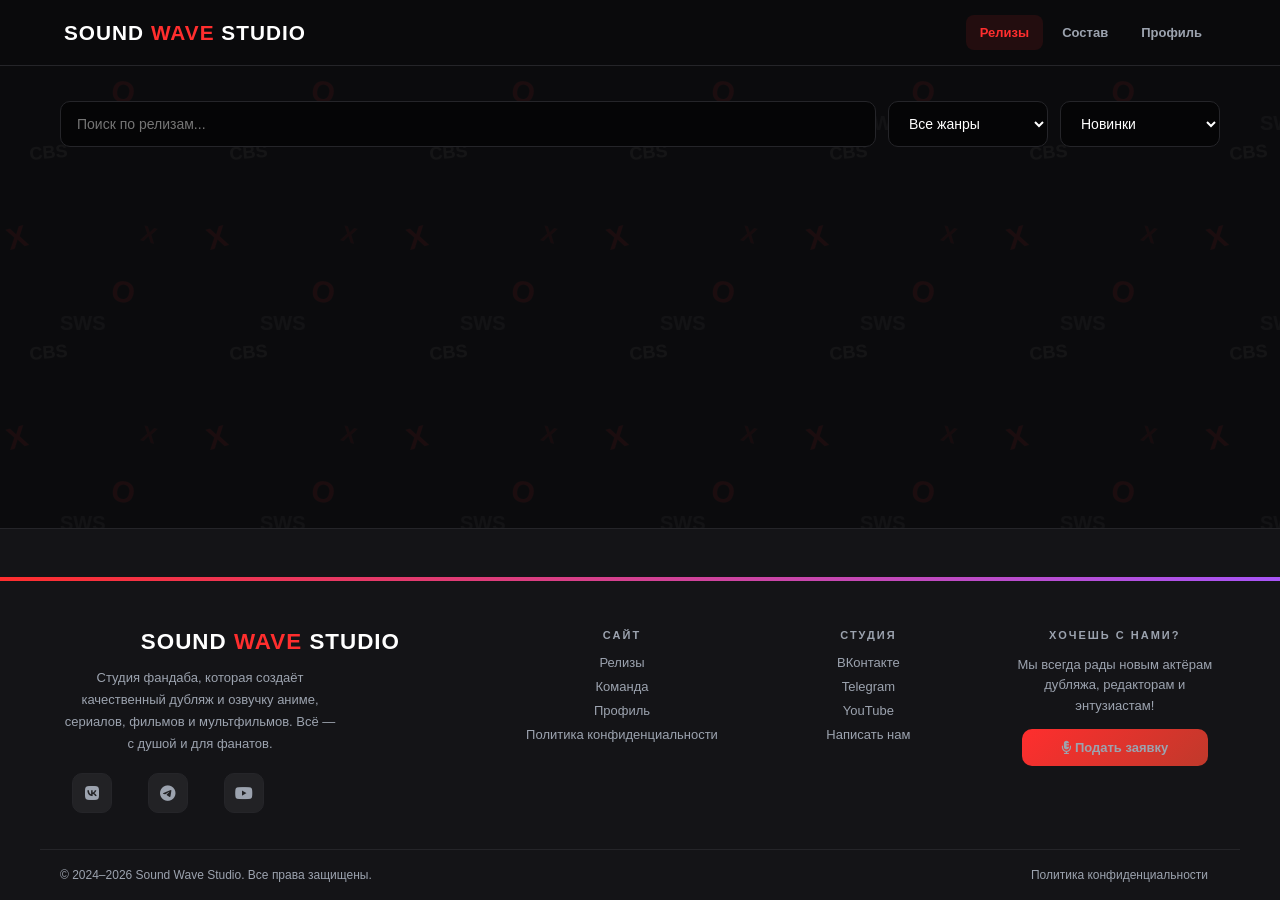
==== index.html @ 768d5546 "Update index.html" ====
<!DOCTYPE html>
<html lang="ru">
<head>
    <meta charset="UTF-8">
    <meta name="viewport" content="width=device-width, initial-scale=1.0">
    <title>Sound Wave Studio — Профессиональная озвучка и дубляж</title>
    <meta name="description" content="Студия фандаба Sound Wave Studio: качественный дубляж, озвучка сериалов, фильмов, мультфильмов и аниме.">
    <link rel="icon" type="image/png" href="favicon.png">
    <link rel="stylesheet" href="https://cdnjs.cloudflare.com/ajax/libs/font-awesome/6.0.0/css/all.min.css">
    <script src="https://cdn.jsdelivr.net/npm/sortablejs@1.15.0/Sortable.min.js"></script>
    <script src="https://cdn.jsdelivr.net/npm/@emailjs/browser@4/dist/email.min.js"></script>
    <link rel="stylesheet" href="css/style.css">
</head>
<body>

<div id="toast-container"></div>

<!-- ==================== ШАПКА ==================== -->
<header>
    <div class="logo" onclick="navigate('home')">SOUND<span> WAVE</span> STUDIO</div>
    <nav>
        <a id="n-home"    class="nav-link active" onclick="navigate('home')">Релизы</a>
        <a id="n-team"    class="nav-link"        onclick="navigate('team')">Состав</a>
        <a id="n-profile" class="nav-link"        onclick="navigate('profile')">Профиль</a>
        <a id="n-dubin"   class="nav-link dub-nav" onclick="navigate('dubin')" style="display:none;">
            <i class="fas fa-microphone-alt" style="font-size:11px;"></i> DUB-in
        </a>
    </nav>
</header>

<main class="container">

    <!-- ==================== ГЛАВНАЯ / РЕЛИЗЫ ==================== -->
    <section id="home" class="section active">
        <div class="search-bar">
            <input type="text" id="main-search" class="search-input" oninput="filterData()"
                   placeholder="Поиск по релизам..." autocomplete="new-password" name="sws-search-field" data-form-type="other" spellcheck="false" data-lpignore="true">
            <select id="filter-genre" class="filter-select" onchange="filterData()">
                <option value="all">Все жанры</option>
                <option value="Аниме">Аниме</option>
                <option value="Сериал">Сериалы</option>
                <option value="Фильм">Фильмы</option>
                <option value="Мультфильм">Мультфильмы</option>
                <option value="Трейлер">Трейлеры</option>
                <option value="Тизер">Тизеры</option>
            </select>
            <select id="filter-sort" class="filter-select" onchange="filterData()">
                <option value="new">Новинки</option>
                <option value="pop">Популярные</option>
                <option value="random">Случайный</option>
            </select>
            <button id="adm-btn-rel" class="btn btn-blue" style="display:none;" onclick="openRelModal()">
                <i class="fas fa-plus"></i> Добавить релиз
            </button>
        </div>
        <div class="grid" id="main-grid"></div>
    </section>

    <!-- ==================== КОМАНДА ==================== -->
    <section id="team" class="section">
        <div style="display:flex;justify-content:space-between;align-items:center;margin-bottom:25px;">
            <h1 style="font-size:1.8rem;font-weight:900;">Команда студии</h1>
            <div style="display:flex;gap:10px;flex-wrap:wrap;">
                <button id="adm-btn-team" class="btn btn-blue" style="display:none;" onclick="openTeamModal()">
                    <i class="fas fa-user-plus"></i> Участник
                </button>
                <button id="adm-btn-role" class="btn btn-blue" style="display:none;" onclick="openRoleModal()">
                    <i class="fas fa-user-shield"></i> Роли
                </button>
            </div>
        </div>
        <div id="team-wrapper"></div>
    </section>

    <!-- ==================== СТРАНИЦА УЧАСТНИКА ==================== -->
    <section id="team-page" class="section">
        <button class="btn btn-outline" onclick="navigate('team')" style="margin-bottom:20px;">← Назад</button>
        <div id="team-page-view" style="background:var(--card-bg);padding:30px;border-radius:18px;border:1px solid var(--border);"></div>
        <div id="adm-tp-controls" style="display:none;margin-top:16px;gap:10px;flex-wrap:wrap;">
            <button class="btn btn-blue" onclick="openTPModal()">Редактировать страницу</button>
            <button class="btn btn-purple" onclick="openAccessModal()"><i class="fas fa-key"></i> Выдать доступ</button>
            <button class="btn btn-outline" style="color:red;border-color:red;" onclick="deleteTP()">Удалить страницу</button>
        </div>
        <div id="own-tp-controls" style="display:none;margin-top:16px;gap:10px;flex-wrap:wrap;">
            <button class="btn btn-outline" onclick="openMyTPEdit()"><i class="fas fa-pen"></i> Редактировать мою страницу</button>
        </div>
    </section>

    <!-- ==================== ПРОСМОТР РЕЛИЗА ==================== -->
    <section id="view" class="section">
        <button class="btn btn-outline" onclick="navigate('home')" style="margin-bottom:20px;">← К релизам</button>
        <!-- Контент рендерится динамически через releases.js -->
        <div id="v-info"></div>
        <!-- Комментарии -->
        <div style="background:var(--card-bg);padding:22px;border-radius:16px;border:1px solid var(--border);margin-top:20px;">
            <h4 style="margin-bottom:15px;font-size:1.1rem;">Комментарии (<span id="comm-count">0</span>)</h4>
            <div id="comm-auth-msg" class="unauth-msg">
                <p style="margin-bottom:12px;font-weight:bold;">Войдите, чтобы оставить комментарий.</p>
                <button class="btn btn-blue" onclick="navigate('profile')">Войти / Регистрация</button>
            </div>
            <div id="comm-form" style="display:none;margin-top:15px;">
                <textarea id="comm-text" placeholder="Ваш комментарий... Используйте @email для упоминания пользователя" rows="3"></textarea>
                <button class="btn" onclick="sendComment()">Отправить</button>
            </div>
            <div id="comm-list" style="margin-top:18px;"></div>
        </div>
    </section>

    <!-- ==================== ПРОФИЛЬ ==================== -->
    <section id="profile" class="section">
        <!-- Форма входа -->
        <div id="auth-ui" style="max-width:360px;margin:40px auto;">
            <div style="background:var(--card-bg);padding:36px;border-radius:20px;border:1px solid var(--border);box-shadow:var(--shadow);">
                <div style="text-align:center;margin-bottom:28px;">
                    <div style="width:70px;height:70px;background:rgba(255,46,46,0.1);border-radius:20px;display:flex;align-items:center;justify-content:center;margin:0 auto 15px;font-size:2rem;color:var(--accent);">
                        <i class="fas fa-wave-square"></i>
                    </div>
                    <h2 style="font-size:1.4rem;font-weight:900;">Sound Wave Studio</h2>
                    <p style="color:var(--text-dim);font-size:13px;margin-top:5px;">Войдите или зарегистрируйтесь</p>
                </div>
                <form onsubmit="return false;" autocomplete="off">
                    <input type="text" style="display:none" autocomplete="username">
                    <label style="font-size:11px;color:var(--text-dim);font-weight:700;text-transform:uppercase;letter-spacing:1px;margin-bottom:5px;display:block;">Email</label>
                    <input type="email" id="email" placeholder="mail@example.com" autocomplete="username" style="margin-bottom:14px;">
                    <label style="font-size:11px;color:var(--text-dim);font-weight:700;text-transform:uppercase;letter-spacing:1px;margin-bottom:5px;display:block;">Пароль</label>
                    <input type="password" id="pass" placeholder="Минимум 6 символов" autocomplete="current-password" style="margin-bottom:16px;">
                    <button class="btn" style="width:100%;margin-bottom:10px;" id="btn-login" type="button"><i class="fas fa-sign-in-alt"></i> Войти</button>
                    <button class="btn btn-outline" style="width:100%;margin-bottom:10px;" id="btn-reg" type="button"><i class="fas fa-user-plus"></i> Регистрация</button>
                </form>
                <div id="reset-pass-block" style="display:none;text-align:center;margin-top:5px;">
                    <a href="#" style="color:var(--text-dim);font-size:12px;" onclick="resetPassword();return false;">Забыли пароль?</a>
                </div>
            </div>
        </div>

        <!-- Авторизованный пользователь -->
        <div id="user-ui">
            <div class="profile-header">
                <div style="position:relative;">
                    <img id="u-ava" src="https://api.dicebear.com/7.x/identicon/svg"
                         style="width:110px;height:110px;border-radius:50%;object-fit:cover;border:3px solid var(--accent);">
                </div>
                <div style="flex:1;">
                    <h2 id="u-nick" style="margin-bottom:8px;font-size:1.8rem;font-weight:900;"></h2>
                    <div id="u-role-badge" style="margin-bottom:12px;"></div>
                    <div style="display:flex;gap:25px;font-size:13px;flex-wrap:wrap;">
                        <div><b id="u-views" style="font-size:1.4rem;">0</b><br><span style="color:var(--text-dim);font-size:11px;">Просмотрено</span></div>
                        <div style="cursor:pointer;" onclick="showMySubscribers()"><b id="u-subs" style="font-size:1.4rem;">0</b><br><span style="color:var(--text-dim);font-size:11px;">Подписчики</span></div>
                    </div>
                </div>
                <div style="display:flex;flex-direction:column;gap:10px;min-width:180px;">
                    <button class="btn btn-outline" onclick="document.getElementById('m-prof').style.display='flex'"><i class="fas fa-cog"></i> Настройки</button>
                    <button class="btn btn-outline" onclick="openAchInventory()"><i class="fas fa-medal"></i> Достижения</button>
                    <button class="btn btn-outline" onclick="document.getElementById('m-public-prof').style.display='flex'"><i class="fas fa-user-edit"></i> Мой профиль</button>
                    <button class="btn btn-outline" style="color:var(--accent);border-color:rgba(255,46,46,0.4);" id="btn-logout"><i class="fas fa-sign-out-alt"></i> Выйти</button>
                </div>
            </div>

            <!-- Достижения -->
            <div style="background:var(--card-bg);padding:22px;border-radius:16px;border:1px solid var(--border);margin-bottom:20px;">
                <h4 style="font-size:15px;margin-bottom:14px;">Мои достижения</h4>
                <div id="u-ach" style="display:flex;gap:10px;flex-wrap:wrap;"></div>
            </div>

            <!-- Мои списки -->
            <div style="background:var(--card-bg);padding:22px;border-radius:16px;border:1px solid var(--border);margin-bottom:20px;">
                <h4 style="font-size:15px;margin-bottom:18px;"><i class="fas fa-bookmark" style="color:var(--accent);margin-right:6px;"></i> Мои списки</h4>
                <div id="my-lists-wrap"><p style="font-size:13px;color:var(--text-dim);">Загрузка...</p></div>
            </div>

            <!-- Панель администратора -->
            <div id="adm-ach-panel" style="display:none;background:rgba(56,151,240,0.06);padding:22px;border-radius:16px;border:1px dashed rgba(56,151,240,0.3);margin-bottom:20px;">
                <p style="font-size:11px;color:var(--admin);margin-bottom:12px;font-weight:900;text-transform:uppercase;letter-spacing:1px;">Панель администратора</p>
                <button class="btn btn-blue" onclick="document.getElementById('m-give-ach').style.display='flex'"><i class="fas fa-award"></i> Выдать ачивку</button>
            </div>

            <div style="text-align:center;padding:30px 0;border-top:1px solid var(--border);margin-top:20px;">
                <a href="javascript:void(0)" onclick="openPrivacy()" style="color:var(--text-dim);font-size:11px;text-decoration:none;letter-spacing:2px;text-transform:uppercase;font-weight:700;">Политика конфиденциальности</a>
            </div>
        </div>
    </section>

    <!-- ==================== DUB-IN ==================== -->
    <section id="dubin" class="section">
        <div class="dubin-hero">
            <div style="position:relative;z-index:2;">
                <div style="display:inline-flex;align-items:center;gap:8px;background:rgba(168,85,247,0.15);border:1px solid rgba(168,85,247,0.3);border-radius:20px;padding:6px 16px;font-size:11px;font-weight:800;color:var(--dub);text-transform:uppercase;letter-spacing:2px;margin-bottom:18px;">
                    <i class="fas fa-microphone-alt"></i> Sound Wave Studio — DUB-in
                </div>
                <h1 style="font-size:2.2rem;font-weight:900;margin-bottom:12px;letter-spacing:-1px;">Студийная Платформа</h1>
                <p style="color:var(--text-dim);max-width:600px;line-height:1.7;font-size:15px;">Загружайте и скачивайте материалы для работы над озвучкой.</p>
            </div>
        </div>
        <div id="dubin-files-panel" style="display:none;">
            <div style="display:flex;justify-content:space-between;align-items:center;margin-bottom:22px;flex-wrap:wrap;gap:12px;">
                <h2 style="font-size:1.4rem;font-weight:900;">📁 Архив проектов</h2>
                <button id="dubin-adm-add-project" class="btn btn-blue" style="display:none;" onclick="openDubinProjectModal()">
                    <i class="fas fa-plus"></i> Добавить проект
                </button>
            </div>
            <div id="dubin-projects-list"></div>
        </div>
        <div id="dubin-suggest-panel">
            <div class="request-form">
                <h2 style="font-size:1.4rem;font-weight:900;margin-bottom:8px;"><i class="fas fa-lightbulb" style="color:var(--accent);"></i> Предложить проект для озвучки</h2>
                <p style="color:var(--text-dim);font-size:13px;margin-bottom:22px;line-height:1.6;">Хотите, чтобы мы озвучили ваш любимый сериал, аниме или фильм?</p>
                <label style="font-size:11px;color:var(--text-dim);font-weight:700;text-transform:uppercase;letter-spacing:1px;display:block;margin-bottom:6px;">Название *</label>
                <input type="text" id="sug-title" placeholder="Например: Атака Титанов...">
                <label style="font-size:11px;color:var(--text-dim);font-weight:700;text-transform:uppercase;letter-spacing:1px;display:block;margin-bottom:6px;">Тип контента *</label>
                <select id="sug-type" style="margin-bottom:12px;">
                    <option value="">— Выберите тип —</option>
                    <option value="Аниме">Аниме</option>
                    <option value="Сериал">Сериал</option>
                    <option value="Фильм">Фильм</option>
                    <option value="Мультфильм">Мультфильм</option>
                    <option value="Другое">Другое</option>
                </select>
                <label style="font-size:11px;color:var(--text-dim);font-weight:700;text-transform:uppercase;letter-spacing:1px;display:block;margin-bottom:6px;">Ссылка (трейлер, MAL...)</label>
                <input type="text" id="sug-link" placeholder="https://...">
                <label style="font-size:11px;color:var(--text-dim);font-weight:700;text-transform:uppercase;letter-spacing:1px;display:block;margin-bottom:6px;">Почему именно это? *</label>
                <textarea id="sug-reason" placeholder="Расскажите, почему этот проект заслуживает внимания..." rows="4"></textarea>
                <div id="sug-name-block" style="display:none;">
                    <input type="text" id="sug-name" placeholder="Ваше имя / никнейм">
                    <input type="email" id="sug-email" placeholder="your@email.com">
                </div>
                <button class="btn" style="width:100%;" onclick="sendSuggestion()"><i class="fas fa-paper-plane"></i> Отправить предложение</button>
            </div>
            <div id="join-cta-block" style="margin-top:24px;background:linear-gradient(135deg,rgba(255,46,46,0.08),rgba(168,85,247,0.06));border:1px solid rgba(255,46,46,0.2);border-radius:18px;padding:28px;text-align:center;">
                <div style="font-size:2.5rem;margin-bottom:12px;">🎙️</div>
                <h3 style="margin-bottom:8px;font-size:1.2rem;">Хотите стать частью команды?</h3>
                <p style="color:var(--text-dim);font-size:13px;margin-bottom:20px;line-height:1.6;">Если вы хотите попробовать себя в роли актёра дубляжа, звукорежиссёра или сценариста — заполните анкету.</p>
                <a href="https://forms.gle/YOUR_GOOGLE_FORM_ID" target="_blank" class="btn" style="text-decoration:none;font-size:14px;">
                    <i class="fas fa-user-plus"></i> Подать заявку
                </a>
            </div>
        </div>
    </section>

</main>

<!-- ==================== ФУТЕР ==================== -->
<footer class="footer-main">
    <div class="footer-wave"></div>
    <div class="footer-inner" style="margin-top:0;padding-top:48px;">
        <!-- Бренд -->
        <div class="footer-brand">
            <span class="logo">SOUND<span> WAVE</span> STUDIO</span>
            <p>Студия фандаба, которая создаёт качественный дубляж и озвучку аниме, сериалов, фильмов и мультфильмов. Всё — с душой и для фанатов.</p>
            <div class="footer-socials">
                <a href="https://vk.ru/soundwavestudiosws" target="_blank" class="footer-social-btn"><i class="fab fa-vk"></i></a>
                <a href="https://t.me/soundwavestudiosws" target="_blank" class="footer-social-btn"><i class="fab fa-telegram-plane"></i></a>
                <a href="https://www.youtube.com/@SoundWaveDUB" target="_blank" class="footer-social-btn"><i class="fab fa-youtube"></i></a>
            </div>
        </div>
        <!-- Навигация -->
        <div class="footer-col">
            <h5>Сайт</h5>
            <span onclick="navigate('home')">Релизы</span>
            <span onclick="navigate('team')">Команда</span>
            <span onclick="navigate('profile')">Профиль</span>
            <span onclick="openPrivacy()">Политика конфиденциальности</span>
        </div>
        <!-- Студия -->
        <div class="footer-col">
            <h5>Студия</h5>
            <a href="https://vk.ru/soundwavestudiosws" target="_blank">ВКонтакте</a>
            <a href="https://t.me/soundwavestudiosws" target="_blank">Telegram</a>
            <a href="https://www.youtube.com/@SoundWaveDUB" target="_blank">YouTube</a>
            <a href="/cdn-cgi/l/email-protection#f5869a809b9182948390868180919c9a868286b59298949c99db969a98">Написать нам</a>
        </div>
        <!-- Вступить -->
        <div class="footer-col">
            <h5>Хочешь с нами?</h5>
            <p style="font-size:13px;color:var(--text-dim);margin-bottom:12px;line-height:1.6;">Мы всегда рады новым актёрам дубляжа, редакторам и энтузиастам!</p>
            <a href="https://forms.gle/YOUR_GOOGLE_FORM_ID" target="_blank" class="footer-join-btn">
                <i class="fas fa-microphone-alt"></i> Подать заявку
            </a>
        </div>
    </div>
    <div class="footer-bottom">
        <p>© 2024–2026 Sound Wave Studio. Все права защищены.</p>
        <a onclick="openPrivacy()">Политика конфиденциальности</a>
    </div>
</footer>

<!-- ==================== МОДАЛЬНЫЕ ОКНА ==================== -->

<!-- Релиз -->
<div id="m-rel" class="modal"><div class="modal-content">
    <h3 style="margin-bottom:18px;font-size:1.2rem;color:var(--accent);">Управление релизом</h3>
    <input type="hidden" id="ed-rel-id">
    <input type="text"  id="ad-title"     placeholder="Название">
    <select id="ad-genre">
        <option value="Аниме">Аниме</option><option value="Сериал">Сериал</option>
        <option value="Фильм">Фильм</option><option value="Мультфильм">Мультфильм</option>
        <option value="Трейлер">Трейлер</option><option value="Тизер">Тизер</option>
    </select>
    <input type="text" id="ad-year"      placeholder="Год выпуска">
    <input type="text" id="ad-voiceover" placeholder="Озвучка (Sound Wave Studio)">
    <input type="text" id="ad-authors"   placeholder="Студия / Авторы">
    <input type="text" id="ad-img"       placeholder="URL постера">
    <textarea id="ad-desc" placeholder="Описание сюжета..." rows="4"></textarea>
    <button class="btn btn-blue" style="width:100%;margin-top:5px;" onclick="saveRel()">Сохранить</button>
    <button class="btn btn-outline" style="width:100%;margin-top:8px;" onclick="closeModals()">Отмена</button>
</div></div>

<!-- Медиа / Эпизод — расширенный с таймингами и превью -->
<div id="m-ep" class="modal"><div class="modal-content" style="max-width:580px;">
    <h3 style="margin-bottom:18px;font-size:1.2rem;color:var(--accent);">Добавить медиа</h3>
    <select id="ad-ep-type">
        <option value="series">Серия / Фильм</option>
        <option value="trailer">Трейлер (автоплей без звука)</option>
    </select>
    <input type="text" id="ad-ep-name"  placeholder="Название кнопки (Серия 1 / Трейлер)">
    <input type="text" id="ad-ep-title" placeholder="Полное название серии (необязательно)">
    <input type="text" id="ad-ep-url"   placeholder="URL видео (Google Drive или YouTube)">
    <input type="text" id="ad-ep-thumb" placeholder="URL превью серии (необязательно)">
    <div style="background:rgba(255,46,46,0.05);border:1px solid rgba(255,46,46,0.15);border-radius:10px;padding:14px;margin-bottom:12px;">
        <p style="font-size:11px;color:var(--accent);font-weight:800;text-transform:uppercase;letter-spacing:1px;margin-bottom:10px;">⏱ Тайминги заставок (в секундах)</p>
        <div style="display:grid;grid-template-columns:1fr 1fr;gap:10px;">
            <input type="number" id="ad-ep-intro-start" placeholder="Начало заставки (сек)" style="margin-bottom:0;">
            <input type="number" id="ad-ep-intro-dur"   placeholder="Длительность (сек, по умол. 90)" style="margin-bottom:0;">
        </div>
        <div style="margin-top:8px;">
            <input type="number" id="ad-ep-outro-start" placeholder="Начало концовки / след. серия (сек)">
        </div>
        <p style="font-size:11px;color:var(--text-dim);margin-top:4px;">Работает для YouTube. Для Google Drive кнопки появятся по таймеру.</p>
    </div>
    <button class="btn btn-blue" style="width:100%;margin-top:5px;" onclick="saveEp()">Добавить</button>
    <button class="btn btn-outline" style="width:100%;margin-top:8px;" onclick="closeModals()">Отмена</button>
</div></div>

<!-- Участник команды -->
<div id="m-team" class="modal"><div class="modal-content">
    <h3 style="margin-bottom:18px;font-size:1.2rem;color:var(--accent);">Участник команды</h3>
    <input type="hidden" id="ed-team-id">
    <input type="text" id="ad-m-name" placeholder="Никнейм">
    <input type="text" id="ad-m-role" placeholder="Роль (Дабер, Редактор...)">
    <input type="text" id="ad-m-img"  placeholder="URL фото">
    <input type="text" id="ad-m-cat"  placeholder="Категория">
    <button class="btn btn-blue" style="width:100%;margin-top:5px;" onclick="saveTeam()">Сохранить</button>
    <button class="btn btn-outline" style="width:100%;margin-top:8px;" onclick="closeModals()">Отмена</button>
</div></div>

<!-- Настройки профиля -->
<div id="m-prof" class="modal"><div class="modal-content">
    <h3 style="margin-bottom:18px;font-size:1.2rem;color:var(--accent);">Настройки аккаунта</h3>
    <input type="text"     id="ed-nick"      placeholder="Никнейм">
    <input type="text"     id="ed-ava"       placeholder="URL аватара">
    <button class="btn" style="width:100%;margin-bottom:14px;" onclick="saveProfile()">Сохранить профиль</button>
    <hr style="border-color:var(--border);margin-bottom:14px;">
    <input type="email"    id="ed-new-email" placeholder="Новый Email">
    <button class="btn btn-outline" style="width:100%;margin-bottom:10px;" onclick="changeUserEmail()">Сменить почту</button>
    <input type="password" id="ed-new-pass"  placeholder="Новый пароль">
    <button class="btn btn-outline" style="width:100%;margin-bottom:10px;" onclick="changeUserPass()">Сменить пароль</button>
    <button class="btn btn-outline" style="width:100%;margin-top:5px;border-color:red;color:red;" onclick="closeModals()">Закрыть</button>
</div></div>

<!-- Публичный профиль -->
<div id="m-public-prof" class="modal"><div class="modal-content">
    <h3 style="margin-bottom:6px;color:var(--dub);">🎭 Мой публичный профиль</h3>
    <p style="font-size:12px;color:var(--text-dim);margin-bottom:18px;">Эту информацию смогут видеть другие пользователи.</p>
    <label style="font-size:11px;color:var(--text-dim);font-weight:700;text-transform:uppercase;margin-bottom:6px;display:block;">О себе</label>
    <textarea id="pub-bio" rows="5" placeholder="Расскажите о себе..."></textarea>
    <label style="font-size:11px;color:var(--text-dim);font-weight:700;text-transform:uppercase;margin-bottom:6px;display:block;">Ссылка (соцсеть, портфолио)</label>
    <input type="text" id="pub-link" placeholder="https://...">
    <button class="btn btn-purple" style="width:100%;" onclick="savePublicProfile()">Сохранить</button>
    <button class="btn btn-outline" style="width:100%;margin-top:8px;" onclick="closeModals()">Отмена</button>
</div></div>

<!-- Подписчики -->
<div id="m-subs" class="modal"><div class="modal-content">
    <h3 style="margin-bottom:15px;">Ваши подписчики</h3>
    <div id="subs-list" style="max-height:300px;overflow-y:auto;"></div>
    <button class="btn btn-outline" style="width:100%;margin-top:15px;" onclick="closeModals()">Закрыть</button>
</div></div>

<!-- Редактирование страницы участника (Admin) -->
<div id="m-tp-edit" class="modal"><div class="modal-content">
    <h3 style="margin-bottom:15px;">Редактировать страницу участника</h3>
    <textarea id="tp-bio" rows="8" placeholder="Информация об участнике..."></textarea>
    <input type="text" id="tp-social" placeholder="Ссылка на соцсети">
    <button class="btn btn-blue" style="width:100%;" onclick="saveTP()">Сохранить</button>
    <button class="btn btn-outline" style="width:100%;margin-top:8px;" onclick="closeModals()">Отмена</button>
</div></div>

<!-- Редактирование собственной карточки (Dub) -->
<div id="m-my-tp-edit" class="modal"><div class="modal-content">
    <h3 style="margin-bottom:15px;color:var(--dub);">✏️ Редактировать мою страницу</h3>
    <div id="my-tp-name-block" style="display:none;">
        <label style="font-size:11px;color:var(--text-dim);font-weight:700;text-transform:uppercase;margin-bottom:6px;display:block;">Имя / Псевдоним</label>
        <input type="text" id="my-tp-name" placeholder="Ваш псевдоним">
    </div>
    <div id="my-tp-img-block" style="display:none;">
        <label style="font-size:11px;color:var(--text-dim);font-weight:700;text-transform:uppercase;margin-bottom:6px;display:block;">URL Аватара</label>
        <input type="text" id="my-tp-img" placeholder="Ссылка на фото">
    </div>
    <label style="font-size:11px;color:var(--text-dim);font-weight:700;text-transform:uppercase;margin-bottom:6px;display:block;">О себе</label>
    <textarea id="my-tp-bio" rows="7" placeholder="Расскажите о себе..."></textarea>
    <label style="font-size:11px;color:var(--text-dim);font-weight:700;text-transform:uppercase;margin-bottom:6px;display:block;">Соцсети / Ссылки</label>
    <input type="text" id="my-tp-social" placeholder="https://...">
    <button class="btn btn-purple" style="width:100%;" onclick="saveMyTP()">Сохранить</button>
    <button class="btn btn-outline" style="width:100%;margin-top:8px;" onclick="closeModals()">Отмена</button>
</div></div>

<!-- Выдача доступа к карточке -->
<div id="m-access" class="modal"><div class="modal-content">
    <h3 style="margin-bottom:6px;color:var(--dub);"><i class="fas fa-key"></i> Выдать доступ к карточке</h3>
    <input type="email" id="access-email" placeholder="user@example.com">
    <p style="font-size:11px;color:var(--text-dim);font-weight:700;text-transform:uppercase;margin:12px 0 8px;">Разрешить редактировать:</p>
    <label class="checkbox-row"><input type="checkbox" id="acc-name"> Имя / Псевдоним</label>
    <label class="checkbox-row"><input type="checkbox" id="acc-img"> Аватар / Фото</label>
    <button class="btn btn-purple" style="width:100%;margin-top:10px;" onclick="grantCardAccess()"><i class="fas fa-check"></i> Выдать доступ</button>
    <button class="btn btn-outline" style="width:100%;margin-top:8px;" onclick="closeModals()">Отмена</button>
</div></div>

<!-- Управление ролями — ОБНОВЛЕНО -->
<div id="m-role" class="modal"><div class="modal-content" style="max-width:500px;">
    <h3 style="margin-bottom:6px;color:var(--admin);"><i class="fas fa-user-shield"></i> Управление ролями</h3>
    <p style="font-size:12px;color:var(--text-dim);margin-bottom:18px;">
        Роль <b style="color:var(--dub);">dub</b> — открывает DUB-in.<br>
        Роль <b style="color:#22c55e;">moderator</b> — может отправлять жалобы.
    </p>
    <label style="font-size:11px;color:var(--text-dim);font-weight:700;text-transform:uppercase;margin-bottom:6px;display:block;">Email пользователя</label>
    <input type="email" id="role-email" placeholder="user@example.com">
    <label style="font-size:11px;color:var(--text-dim);font-weight:700;text-transform:uppercase;margin-bottom:6px;display:block;">Назначить роль</label>
    <select id="role-select" style="margin-bottom:16px;">
        <option value="moderator">moderator — Модератор</option>
        <option value="dub">dub — Актёр дубляжа</option>
        <option value="admin">admin — Администратор</option>
    </select>
    <button class="btn btn-blue" style="width:100%;" onclick="assignRole()"><i class="fas fa-save"></i> Назначить роль</button>
    <hr style="border-color:var(--border);margin:14px 0;">
    <p style="font-size:12px;color:var(--text-dim);margin-bottom:10px;">Снять роль (вернуть в обычные пользователи):</p>
    <button class="btn btn-outline" style="width:100%;border-color:#ef4444;color:#ef4444;" onclick="removeRole()"><i class="fas fa-user-minus"></i> Снять текущую роль</button>
    <button class="btn btn-outline" style="width:100%;margin-top:8px;" onclick="closeModals()">Закрыть</button>
</div></div>

<!-- Выдача достижений -->
<div id="m-give-ach" class="modal"><div class="modal-content">
    <h3 style="margin-bottom:15px;">Выдать достижение</h3>
    <input type="text" id="ga-uid"  placeholder="Email пользователя">
    <input type="text" id="ga-name" placeholder="Название достижения">
    <input type="text" id="ga-desc" placeholder="Описание">
    <input type="text" id="ga-img"  placeholder="Эмодзи (например: 🏆)">
    <button class="btn btn-blue" style="width:100%;" onclick="giveAch()">Выдать</button>
    <button class="btn btn-outline" style="width:100%;margin-top:8px;" onclick="closeModals()">Закрыть</button>
</div></div>

<!-- Инвентарь достижений -->
<div id="m-ach-inv" class="modal"><div class="modal-content">
    <h3 style="margin-bottom:5px;">Инвентарь достижений</h3>
    <p style="font-size:11px;color:var(--text-dim);margin-bottom:15px;">Нажмите, чтобы скрыть/показать в профиле.</p>
    <div id="ach-inv-list" style="display:grid;grid-template-columns:repeat(4,1fr);gap:10px;"></div>
    <button class="btn btn-outline" style="width:100%;margin-top:15px;" onclick="closeModals()">Закрыть</button>
</div></div>

<!-- Просмотр достижения -->
<div id="m-ach-view" class="modal"><div class="modal-content" style="text-align:center;">
    <div id="ach-v-img"  style="font-size:50px;margin-bottom:10px;"></div>
    <h2  id="ach-v-name" style="margin-bottom:10px;"></h2>
    <p   id="ach-v-desc" style="font-size:14px;margin-bottom:15px;line-height:1.5;color:var(--text-dim);"></p>
    <div id="ach-v-meta" style="font-size:12px;color:var(--text-dim);background:var(--input-bg);padding:10px;border-radius:8px;margin-bottom:14px;border:1px solid var(--border);"></div>
    <button id="btn-ach-del" class="btn" style="background:red;width:100%;display:none;margin-bottom:8px;" onclick="deleteAchievement()">Удалить навсегда</button>
    <button class="btn btn-outline" style="width:100%;" onclick="closeModals()">Закрыть</button>
</div></div>

<!-- Политика конфиденциальности -->
<div id="m-privacy" class="modal"><div class="modal-content" style="max-width:700px;">
    <h3 style="margin-bottom:15px;">Политика конфиденциальности</h3>
    <div id="priv-text" style="font-size:13px;line-height:1.6;margin:15px 0;max-height:400px;overflow-y:auto;white-space:pre-wrap;color:var(--text-dim);"></div>
    <textarea id="priv-edit" style="display:none;height:280px;width:100%;"></textarea>
    <div id="priv-adm-btns" style="display:none;margin-top:10px;">
        <button id="priv-btn-edit" class="btn btn-blue" style="width:100%;" onclick="editPriv()">Редактировать</button>
        <button id="priv-btn-save" class="btn btn-blue" style="display:none;width:100%;background:green;" onclick="savePriv()">Сохранить</button>
    </div>
    <button class="btn btn-outline" style="width:100%;margin-top:10px;" onclick="closeModals()">Закрыть</button>
</div></div>

<!-- Профиль другого пользователя -->
<div id="m-user-profile" class="modal"><div class="modal-content" style="text-align:center;">
    <img id="mu-ava" style="width:85px;height:85px;border-radius:50%;object-fit:cover;border:2px solid var(--accent);margin-bottom:10px;">
    <h2 id="mu-nick" style="margin-bottom:8px;"></h2>
    <div id="mu-role-badge" style="margin-bottom:12px;display:flex;justify-content:center;"></div>
    <p id="mu-bio" class="mu-bio-text"></p>
    <a id="mu-link" href="#" target="_blank" class="btn btn-outline btn-sm" style="text-decoration:none;display:none;margin:0 auto 12px;"><i class="fas fa-link"></i> Профиль</a>
    <div style="display:flex;justify-content:center;gap:30px;font-size:13px;margin:12px 0;">
        <div><b id="mu-views-count" style="font-size:1.2rem;">0</b><br><span style="color:var(--text-dim);font-size:11px;">Просмотрено</span></div>
        <div><b id="mu-subs-count"  style="font-size:1.2rem;">0</b><br><span style="color:var(--text-dim);font-size:11px;">Подписчики</span></div>
    </div>
    <div id="mu-ach-list" style="display:flex;justify-content:center;gap:6px;margin:12px 0;flex-wrap:wrap;"></div>
    <button id="btn-mu-sub" class="btn" style="width:100%;margin-bottom:8px;">Подписаться</button>
    <button id="btn-report-user" class="btn btn-outline" style="width:100%;margin-bottom:8px;border-color:#f59e0b;color:#f59e0b;display:none;">
        <i class="fas fa-flag"></i> Пожаловаться
    </button>
    <button class="btn btn-outline" style="width:100%;" onclick="closeModals()">Закрыть</button>
</div></div>

<!-- DUB-in: Управление проектом -->
<div id="m-dubin-project" class="modal"><div class="modal-content" style="max-width:600px;">
    <h3 style="margin-bottom:6px;color:var(--dub);">📁 Управление проектом DUB-in</h3>
    <input type="hidden" id="dubin-proj-id">
    <input type="text" id="dp-name" placeholder="Название проекта *">
    <select id="dp-genre" style="margin-bottom:12px;">
        <option value="Аниме">Аниме</option><option value="Сериал">Сериал</option>
        <option value="Фильм">Фильм</option><option value="Мультфильм">Мультфильм</option>
        <option value="Трейлер">Трейлер</option><option value="Тизер">Тизер</option>
    </select>
    <select id="dp-status" style="margin-bottom:12px;">
        <option value="В работе">В работе</option>
        <option value="Завершён">Завершён</option>
        <option value="На паузе">На паузе</option>
    </select>
    <div style="background:rgba(168,85,247,0.06);border:1px solid rgba(168,85,247,0.2);border-radius:12px;padding:16px;margin-bottom:14px;">
        <p style="font-size:11px;color:var(--dub);font-weight:800;text-transform:uppercase;letter-spacing:1px;margin-bottom:12px;">🔗 Ссылки на папки Google Drive</p>
        <input type="text" id="dp-raw"   placeholder="📹 RAW-ка" style="margin-bottom:8px;">
        <input type="text" id="dp-hard"  placeholder="📝 Hardsubs" style="margin-bottom:8px;">
        <input type="text" id="dp-soft"  placeholder="🗒 Softsubs" style="margin-bottom:8px;">
        <input type="text" id="dp-voice" placeholder="🎙 Озвучка">
    </div>
    <input type="text" id="dp-img" placeholder="Обложка (URL)" oninput="updateDubinImgPreview(this.value)">
    <div id="dp-img-preview" style="display:none;margin:-4px 0 12px;border-radius:10px;overflow:hidden;border:1px solid var(--border);width:72px;height:100px;">
        <img id="dp-img-preview-img" style="width:100%;height:100%;object-fit:cover;" src="" alt="">
    </div>
    <textarea id="dp-notes" rows="3" placeholder="Заметки для команды..."></textarea>
    <button class="btn btn-purple" style="width:100%;" onclick="saveDubinProject()"><i class="fas fa-save"></i> Сохранить проект</button>
    <button class="btn btn-outline" style="width:100%;margin-top:8px;" onclick="closeModals()">Отмена</button>
</div></div>

<!-- DUB-in: Загрузка озвучки -->
<div id="m-upload-voice" class="modal"><div class="modal-content">
    <h3 style="margin-bottom:6px;color:var(--dub);"><i class="fas fa-upload"></i> Загрузить озвучку</h3>
    <input type="hidden" id="uv-proj-id">
    <input type="text"   id="uv-name"    placeholder="Название файла">
    <input type="text"   id="uv-link"    placeholder="Прямая ссылка на файл *">
    <select id="uv-format" style="margin-bottom:12px;">
        <option value="mp3">MP3</option>
        <option value="flac">FLAC</option>
    </select>
    <input type="text" id="uv-comment" placeholder="Комментарий (необязательно)">
    <button class="btn btn-purple" style="width:100%;" onclick="submitVoiceFile()"><i class="fas fa-upload"></i> Отправить</button>
    <button class="btn btn-outline" style="width:100%;margin-top:8px;" onclick="closeModals()">Отмена</button>
</div></div>

<!-- ==================== СКРИПТЫ ==================== -->
<script type="module" src="js/app.js"></script>
</body>
</html>
---- css/style.css ----
/* ============================================================
   css/style.css — Все стили Sound Wave Studio
   ============================================================ */

/* ── CSS ПЕРЕМЕННЫЕ ── */
:root {
    --bg:       #0b0b0d;
    --card-bg:  #141417;
    --input-bg: #050506;
    --accent:   #ff2e2e;
    --text:     #ffffff;
    --text-dim: #9ca3af;
    --border:   #252529;
    --admin:    #3897f0;
    --dub:      #a855f7;
    --ts:       all 0.2s ease;
    --shadow:   0 10px 30px rgba(0,0,0,0.5);
}

/* ── RESET ── */
* { margin: 0; padding: 0; box-sizing: border-box; font-family: 'Inter', sans-serif; scroll-behavior: smooth; }

/* ── SCROLLBAR ── */
::-webkit-scrollbar { width: 6px; }
::-webkit-scrollbar-track { background: var(--bg); }
::-webkit-scrollbar-thumb { background: var(--border); border-radius: 10px; }
::-webkit-scrollbar-thumb:hover { background: var(--accent); }

/* ── BODY ── */
body {
    background-color: var(--bg);
    background-image: url("data:image/svg+xml,%3Csvg width='200' height='200' xmlns='http://www.w3.org/2000/svg'%3E%3Ctext x='10' y='50' fill='rgba(255,46,46,0.07)' font-weight='bold' font-size='30' font-family='sans-serif' transform='rotate(-15 10 50)'%3EX%3C/text%3E%3Ctext x='110' y='100' fill='rgba(255,46,46,0.07)' font-weight='bold' font-size='30' font-family='sans-serif' transform='rotate(10 110 100)'%3EO%3C/text%3E%3Ctext x='30' y='160' fill='rgba(255,255,255,0.04)' font-weight='bold' font-size='18' font-family='sans-serif' transform='rotate(-5 30 160)'%3ECBS%3C/text%3E%3Ctext x='140' y='40' fill='rgba(255,46,46,0.05)' font-weight='bold' font-size='22' font-family='sans-serif' transform='rotate(15 140 40)'%3EX%3C/text%3E%3Ctext x='60' y='130' fill='rgba(255,255,255,0.03)' font-weight='bold' font-size='20' font-family='sans-serif'%3ESWS%3C/text%3E%3C/svg%3E");
    color: var(--text);
    min-height: 100vh;
    display: flex;
    flex-direction: column;
    overflow-x: hidden;
}

.container { max-width: 1200px; margin: 0 auto; width: 100%; padding: 0 20px; flex: 1; position: relative; z-index: 2; }

/* ── HEADER ── */
header {
    background: rgba(11,11,13,0.95);
    backdrop-filter: blur(15px);
    padding: 15px 5%;
    display: flex;
    justify-content: space-between;
    align-items: center;
    border-bottom: 1px solid var(--border);
    position: sticky;
    top: 0;
    z-index: 1000;
}
.logo { font-weight: 900; cursor: pointer; text-transform: uppercase; font-size: 1.3rem; letter-spacing: 1px; }
.logo span { color: var(--accent); }
nav { display: flex; gap: 5px; flex-wrap: wrap; }
.nav-link { color: var(--text-dim); text-decoration: none; font-weight: 700; font-size: 13px; padding: 10px 14px; cursor: pointer; transition: var(--ts); border-radius: 8px; }
.nav-link:hover { color: white; background: rgba(255,255,255,0.05); }
.nav-link.active { color: var(--accent); background: rgba(255,46,46,0.1); }
.nav-link.dub-nav { color: var(--dub); }
.nav-link.dub-nav:hover { background: rgba(168,85,247,0.1); }
.nav-link.dub-nav.active { background: rgba(168,85,247,0.15); }

/* ── SECTIONS ── */
.section { display: none; padding: 25px 0; animation: fadeIn 0.35s ease; }
.section.active { display: block; }
@keyframes fadeIn { from { opacity: 0; transform: translateY(8px); } to { opacity: 1; transform: translateY(0); } }

/* ── SEARCH ── */
.search-bar { display: flex; gap: 12px; margin-bottom: 28px; flex-wrap: wrap; margin-top: 10px; }
.search-input { flex: 1; min-width: 200px; }
.filter-select { width: auto; min-width: 160px; }

/* ── INPUTS ── */
input, select, textarea {
    width: 100%; padding: 13px 16px; background: var(--input-bg); border: 1px solid var(--border);
    color: white; border-radius: 10px; margin-bottom: 12px; outline: none; font-size: 14px; transition: border 0.2s;
}
input:focus, select:focus, textarea:focus { border-color: var(--accent); box-shadow: 0 0 0 2px rgba(255,46,46,0.15); }

/* ── BUTTONS ── */
.btn { padding: 12px 22px; border: none; border-radius: 10px; background: var(--accent); color: white; font-weight: 700; cursor: pointer; font-size: 13px; transition: var(--ts); display: inline-flex; align-items: center; gap: 8px; justify-content: center; }
.btn:hover { filter: brightness(1.15); transform: translateY(-1px); box-shadow: var(--shadow); }
.btn-blue   { background: var(--admin); }
.btn-purple { background: var(--dub); }
.btn-green  { background: #22c55e; }
.btn-outline { background: transparent; border: 1px solid var(--border); color: white; }
.btn-outline:hover { background: rgba(255,255,255,0.05); }
.btn-sm { padding: 5px 10px; font-size: 10px; border-radius: 6px; border: none; cursor: pointer; color: white; font-weight: bold; }

/* ── GRID & CARDS ── */
.grid { display: grid; grid-template-columns: repeat(auto-fill, minmax(190px, 1fr)); gap: 20px; }
.card { background: var(--card-bg); border-radius: 14px; overflow: hidden; border: 1px solid var(--border); position: relative; transition: var(--ts); cursor: pointer; display: flex; flex-direction: column; height: fit-content; }
.card:hover { transform: translateY(-4px); border-color: #555; box-shadow: var(--shadow); }
.card img { width: 100%; height: 270px; object-fit: cover; transition: 0.4s; }
.card:hover img { filter: brightness(0.85); }
.card-info { padding: 14px; font-size: 13px; flex: 1; display: flex; flex-direction: column; }
.card-title { display: -webkit-box; -webkit-line-clamp: 2; -webkit-box-orient: vertical; overflow: hidden; font-size: 14px; font-weight: bold; margin-top: 6px; line-height: 1.3; }
.tag { font-size: 9px; background: var(--accent); padding: 2px 7px; border-radius: 5px; display: inline-block; margin-bottom: 5px; margin-right: 5px; color: white; font-weight: 900; }
.year-tag { font-size: 9px; background: #2a2a2e; padding: 2px 7px; border-radius: 5px; display: inline-block; color: white; }
.adm-tools { position: absolute; top: 5px; right: 5px; display: flex; gap: 4px; z-index: 10; }

/* ── VIEW / PLAYER ── */
.view-header { display: flex; gap: 28px; background: var(--card-bg); padding: 28px; border-radius: 18px; border: 1px solid var(--border); margin-bottom: 25px; flex-wrap: wrap; }
.v-poster { width: 230px; height: 335px; border-radius: 12px; flex-shrink: 0; object-fit: cover; border: 1px solid var(--border); box-shadow: var(--shadow); }
.view-title { margin-bottom: 10px; color: var(--accent); font-size: 2rem; word-break: break-word; }
@media (max-width: 700px) {
    .view-header { flex-direction: column; align-items: center; text-align: center; }
    .v-poster { width: 180px; height: 260px; }
}
.video-box { width: 100%; aspect-ratio: 16/9; background: #000; border-radius: 16px; overflow: hidden; margin-bottom: 20px; border: 1px solid var(--border); position: relative; box-shadow: var(--shadow); }
.video-box iframe { position: absolute; inset: 0; width: 100%; height: 100%; border: none; }
.no-episodes { position: absolute; inset: 0; background: rgba(0,0,0,0.92); display: flex; align-items: center; justify-content: center; z-index: 10; flex-direction: column; }

/* ── EPISODE BUTTONS ── */
.ep-btn { padding: 10px 18px; background: var(--input-bg); border: 1px solid var(--border); border-radius: 10px; color: white; cursor: pointer; font-size: 13px; font-weight: bold; transition: var(--ts); white-space: nowrap; }
.ep-btn:hover { border-color: var(--accent); background: rgba(255,46,46,0.08); }
.ep-btn.active-ep { background: var(--accent); color: white; border-color: var(--accent); }

/* ── TOASTS ── */
#toast-container { position: fixed; top: 20px; right: 20px; z-index: 9999; display: flex; flex-direction: column; gap: 10px; }
.toast { background: var(--card-bg); border-left: 4px solid var(--accent); color: white; padding: 15px 20px; border-radius: 10px; box-shadow: var(--shadow); font-size: 13px; font-weight: 600; animation: slideIn 0.3s ease forwards; max-width: 320px; }
.toast.success { border-left-color: #22c55e; }
.toast.error   { border-left-color: #ef4444; }
.toast.info    { border-left-color: var(--admin); }
@keyframes slideIn { from { transform: translateX(110%); opacity: 0; } to { transform: translateX(0); opacity: 1; } }
@keyframes fadeOut { to { opacity: 0; transform: translateY(8px); } }

/* ── MODALS ── */
.modal { display: none; position: fixed; inset: 0; background: rgba(0,0,0,0.9); z-index: 2000; justify-content: center; align-items: center; padding: 15px; backdrop-filter: blur(8px); }
.modal-content { background: var(--card-bg); width: 100%; max-width: 520px; padding: 28px; border-radius: 18px; border: 1px solid var(--border); overflow-y: auto; max-height: 90vh; position: relative; }

/* ── COMMENTS ── */
.mention-link { color: var(--admin); text-decoration: none; font-weight: bold; padding: 1px 5px; background: rgba(56,151,240,0.1); border-radius: 4px; }
.comm-item { display: flex; gap: 12px; padding: 15px 0; border-bottom: 1px solid var(--border); }
.comm-ava { width: 46px; height: 46px; border-radius: 12px; object-fit: cover; border: 1px solid var(--border); }
.react-btn { background: rgba(255,255,255,0.04); border: 1px solid var(--border); border-radius: 20px; padding: 5px 12px; font-size: 12px; cursor: pointer; color: var(--text-dim); transition: 0.2s; display: flex; align-items: center; gap: 5px; }
.react-btn:hover, .react-btn.active { background: rgba(255,46,46,0.1); color: white; border-color: var(--accent); }
.unauth-msg { text-align: center; padding: 20px; background: rgba(255,46,46,0.04); border-radius: 12px; border: 1px dashed rgba(255,46,46,0.2); }

/* ── TEAM ── */
.team-container { background: var(--card-bg); padding: 18px; border-radius: 14px; border: 1px solid var(--border); margin-bottom: 20px; }
.team-container-header { display: flex; justify-content: space-between; cursor: pointer; font-weight: bold; margin-bottom: 14px; color: var(--accent); font-size: 16px; text-transform: uppercase; letter-spacing: 0.5px; }
.drag-handle { cursor: grab; background: rgba(255,255,255,0.07); padding: 5px; text-align: center; font-size: 10px; border-radius: 4px; margin-bottom: 5px; display: none; }
.admin-mode .drag-handle { display: block; }
.sortable-ghost { opacity: 0.3; border: 2px dashed var(--accent); }

/* ── PROFILE ── */
#user-ui { display: none; }
.profile-header { display: flex; align-items: center; gap: 25px; margin-bottom: 20px; flex-wrap: wrap; background: var(--card-bg); padding: 28px; border-radius: 18px; border: 1px solid var(--border); }
.role-badge { display: inline-flex; align-items: center; gap: 6px; padding: 4px 12px; border-radius: 20px; font-size: 11px; font-weight: 800; letter-spacing: 1px; text-transform: uppercase; }
.role-admin { background: rgba(56,151,240,0.15); color: var(--admin); border: 1px solid rgba(56,151,240,0.3); }
.role-dub   { background: rgba(168,85,247,0.15); color: var(--dub);   border: 1px solid rgba(168,85,247,0.3); }
.role-user  { background: rgba(255,255,255,0.06); color: var(--text-dim); border: 1px solid var(--border); }

/* ── FOOTER ── */
footer { margin-top: 60px; padding: 40px 0 25px; border-top: 1px solid var(--border); text-align: center; }
footer a { color: var(--text-dim); font-size: 22px; margin: 0 12px; transition: var(--ts); }
footer a:hover { color: white; }

/* ── DUB-IN ── */
.dubin-hero {
    background: linear-gradient(135deg, rgba(168,85,247,0.12) 0%, rgba(255,46,46,0.08) 100%);
    border: 1px solid rgba(168,85,247,0.25); border-radius: 20px; padding: 40px;
    margin-bottom: 30px; position: relative; overflow: hidden;
}
.dubin-hero::before {
    content: ''; position: absolute; top: -50px; right: -50px;
    width: 250px; height: 250px;
    background: radial-gradient(circle, rgba(168,85,247,0.12) 0%, transparent 70%);
    border-radius: 50%;
}
.dubin-folder { background: var(--card-bg); border: 1px solid var(--border); border-radius: 14px; padding: 20px; margin-bottom: 16px; transition: var(--ts); }
.dubin-folder:hover { border-color: rgba(168,85,247,0.4); }
.dubin-folder-header { display: flex; align-items: center; gap: 12px; cursor: pointer; }
.dubin-folder-icon { width: 44px; height: 44px; border-radius: 10px; background: rgba(168,85,247,0.12); border: 1px solid rgba(168,85,247,0.25); display: flex; align-items: center; justify-content: center; color: var(--dub); font-size: 18px; flex-shrink: 0; }
.dubin-folder-body { display: none; margin-top: 14px; padding-top: 14px; border-top: 1px solid var(--border); }
.dubin-folder-body.open { display: block; }
.dubin-file-row { display: flex; align-items: center; justify-content: space-between; padding: 10px 14px; background: var(--input-bg); border-radius: 8px; margin-bottom: 8px; border: 1px solid var(--border); transition: 0.2s; }
.dubin-file-row:hover { border-color: rgba(168,85,247,0.3); }
.dubin-subfolder { background: rgba(168,85,247,0.04); border: 1px solid rgba(168,85,247,0.15); border-radius: 10px; padding: 14px; margin-bottom: 12px; }
.dubin-subfolder-title { font-size: 11px; font-weight: 800; color: var(--dub); text-transform: uppercase; letter-spacing: 1.5px; margin-bottom: 10px; display: flex; align-items: center; gap: 8px; }
.upload-zone { border: 2px dashed rgba(168,85,247,0.3); border-radius: 12px; padding: 28px; text-align: center; cursor: pointer; transition: 0.3s; background: rgba(168,85,247,0.03); }
.upload-zone:hover, .upload-zone.drag-over { border-color: var(--dub); background: rgba(168,85,247,0.08); }
.request-form { background: var(--card-bg); border: 1px solid var(--border); border-radius: 18px; padding: 30px; }
.checkbox-row { display: flex; align-items: center; gap: 10px; padding: 10px 14px; background: var(--input-bg); border-radius: 8px; border: 1px solid var(--border); margin-bottom: 8px; cursor: pointer; transition: 0.2s; }
.checkbox-row:hover { border-color: var(--accent); }
.checkbox-row input[type=checkbox] { width: auto; margin: 0; cursor: pointer; accent-color: var(--accent); }

/* ── РОЛЬ МОДЕРАТОРА ── */
.role-mod { background: rgba(34,197,94,0.15); color: #22c55e; border: 1px solid rgba(34,197,94,0.3); }

/* ── АЧИВКА-ПОПАП ── */
.ach-popup {
    position: fixed; bottom: 28px; right: 28px; z-index: 99999;
    display: flex; align-items: center; gap: 14px;
    background: var(--card-bg); border: 1px solid var(--accent);
    border-radius: 16px; padding: 14px 20px;
    box-shadow: 0 8px 32px rgba(255,46,46,0.25);
    max-width: 320px;
    transform: translateX(120%); opacity: 0;
    transition: transform 0.45s cubic-bezier(.175,.885,.32,1.275), opacity 0.35s;
}
.ach-popup--visible { transform: translateX(0); opacity: 1; }
.ach-popup--fs { bottom: 80px; right: 20px; max-width: 220px; padding: 10px 14px; font-size: 12px; }
.ach-popup-img { font-size: 2.2rem; flex-shrink: 0; }
.ach-popup-label { font-size: 9px; font-weight: 900; color: var(--accent); text-transform: uppercase; letter-spacing: 2px; margin-bottom: 2px; }
.ach-popup-name { font-size: 13px; font-weight: 800; color: white; }
.ach-popup-desc { font-size: 11px; color: var(--text-dim); margin-top: 2px; }
.ach-chip { background: var(--input-bg); padding: 10px; border-radius: 10px; font-size: 22px; cursor: pointer; border: 1px solid var(--border); transition: var(--ts); }
.ach-chip:hover { border-color: var(--accent); transform: scale(1.08); }
.ach-inv-item { background: var(--input-bg); padding: 12px; border-radius: 10px; text-align: center; cursor: pointer; border: 1px solid var(--accent); transition: 0.2s; }

/* ── IVI-СТИЛЬ СТРАНИЦЫ РЕЛИЗА ── */
.view-ivi-wrap { display: flex; flex-direction: column; gap: 24px; }
.trailer-box { width: 100%; aspect-ratio: 16/9; border-radius: 18px; overflow: hidden; position: relative; background: #000; box-shadow: var(--shadow); }
.trailer-box iframe { position: absolute; inset: 0; width: 100%; height: 100%; border: none; pointer-events: none; }
.trailer-overlay {
    position: absolute; inset: 0; display: flex; flex-direction: column; align-items: center; justify-content: center;
    background: rgba(0,0,0,0.35); color: white; cursor: pointer; gap: 10px; transition: background 0.3s; z-index: 2;
}
.trailer-overlay:hover { background: rgba(0,0,0,0.2); }
.trailer-overlay i { font-size: 2.5rem; color: var(--accent); }
.trailer-overlay span { font-size: 13px; font-weight: 700; letter-spacing: 1px; }
/* После клика iframe получает pointer-events */
.trailer-box.active iframe { pointer-events: auto; }

.view-meta-row { display: flex; gap: 28px; flex-wrap: wrap; background: var(--card-bg); padding: 28px; border-radius: 18px; border: 1px solid var(--border); }
.view-meta-info { flex: 1; min-width: 260px; }

.main-player-section { display: flex; flex-direction: column; gap: 14px; }
.player-header-row { display: flex; justify-content: space-between; align-items: center; flex-wrap: wrap; gap: 10px; }
.player-settings-row { display: flex; gap: 14px; flex-wrap: wrap; }
.player-setting-toggle { display: flex; align-items: center; gap: 7px; font-size: 12px; color: var(--text-dim); cursor: pointer; }
.player-setting-toggle input { width: auto; margin: 0; accent-color: var(--accent); }

/* Плеер */
.video-box { width: 100%; aspect-ratio: 16/9; background: #000; border-radius: 16px; overflow: hidden; position: relative; box-shadow: var(--shadow); border: 1px solid var(--border); }
.video-box iframe { position: absolute; inset: 0; width: 100%; height: 100%; border: none; }

/* Кнопки поверх плеера */
.player-skip-btn, .player-next-btn {
    position: absolute; z-index: 20;
    background: rgba(0,0,0,0.75); color: white; border: 1px solid rgba(255,255,255,0.25);
    border-radius: 10px; padding: 9px 18px; font-size: 13px; font-weight: 700;
    cursor: pointer; backdrop-filter: blur(6px); transition: var(--ts);
}
.player-skip-btn { bottom: 18px; right: 18px; }
.player-next-btn { bottom: 18px; left: 50%; transform: translateX(-50%); }
.player-skip-btn:hover, .player-next-btn:hover { background: var(--accent); border-color: transparent; }

/* Панель серий в полноэкранном режиме */
.fs-ep-panel {
    position: absolute; bottom: 0; left: 0; right: 0;
    display: flex; gap: 8px; padding: 16px; overflow-x: auto;
    background: linear-gradient(transparent, rgba(0,0,0,0.9));
    transform: translateY(100%); transition: transform 0.35s ease;
    z-index: 15;
}
.video-box:fullscreen .fs-ep-panel,
.video-box:-webkit-full-screen .fs-ep-panel { transform: translateY(0); }
.fs-ep-btn { background: rgba(255,255,255,0.1); border: 1px solid rgba(255,255,255,0.2); border-radius: 8px; padding: 7px 14px; font-size: 12px; font-weight: 700; color: white; cursor: pointer; white-space: nowrap; flex-shrink: 0; transition: 0.2s; }
.fs-ep-btn:hover, .fs-ep-btn.active { background: var(--accent); border-color: var(--accent); }

/* Сетка эпизодов */
.ep-grid { display: grid; grid-template-columns: repeat(auto-fill, minmax(130px, 1fr)); gap: 12px; }
.ep-card { background: var(--card-bg); border: 1px solid var(--border); border-radius: 12px; overflow: hidden; cursor: pointer; transition: var(--ts); }
.ep-card:hover { border-color: #666; transform: translateY(-2px); }
.ep-card--active { border-color: var(--accent) !important; }
.ep-card-thumb { width: 100%; aspect-ratio: 16/9; background: var(--input-bg); display: flex; align-items: center; justify-content: center; color: var(--text-dim); font-size: 1.5rem; position: relative; overflow: hidden; }
.ep-card-thumb img { width: 100%; height: 100%; object-fit: cover; }
.ep-card-del { position: absolute; top: 4px; right: 4px; background: rgba(239,68,68,0.85); border: none; border-radius: 50%; width: 18px; height: 18px; font-size: 10px; color: white; cursor: pointer; display: flex; align-items: center; justify-content: center; }
.ep-card-name { padding: 7px 10px 3px; font-size: 12px; font-weight: 700; }
.ep-card-title { padding: 0 10px 7px; font-size: 10px; color: var(--text-dim); white-space: nowrap; overflow: hidden; text-overflow: ellipsis; }

/* Кнопка активного списка */
.btn-active { background: var(--accent) !important; color: white !important; border-color: var(--accent) !important; }

/* ── МОИ СПИСКИ ── */
.lists-grid { display: grid; grid-template-columns: repeat(auto-fill, minmax(120px, 1fr)); gap: 12px; }
.list-card { background: var(--card-bg); border: 1px solid var(--border); border-radius: 10px; overflow: hidden; cursor: pointer; transition: var(--ts); }
.list-card:hover { transform: translateY(-3px); border-color: #555; }
.list-card img { width: 100%; height: 170px; object-fit: cover; }
.list-card-title { padding: 8px 10px; font-size: 12px; font-weight: 700; display: -webkit-box; -webkit-line-clamp: 2; -webkit-box-orient: vertical; overflow: hidden; }
.lists-section {}

/* ── ПРОФИЛЬ ПОЛЬЗОВАТЕЛЯ (модал) — публичные поля ── */
.mu-bio-text { font-size: 13px; color: var(--text-dim); margin: 8px 0 12px; line-height: 1.5; }

/* ── ФУТЕР ── */
.footer-main {
    margin-top: 60px;
    background: var(--card-bg);
    border-top: 1px solid var(--border);
    padding: 48px 0 0;
}
.footer-inner {
    max-width: 1200px; margin: 0 auto; padding: 0 20px;
    display: grid; grid-template-columns: 2fr 1fr 1fr 1fr; gap: 36px;
}
@media (max-width: 800px) { .footer-inner { grid-template-columns: 1fr 1fr; } }
@media (max-width: 500px) { .footer-inner { grid-template-columns: 1fr; } }
.footer-brand .logo { font-size: 1.4rem; margin-bottom: 12px; display: block; font-weight: 900; text-transform: uppercase; letter-spacing: 1px; }
.footer-brand .logo span { color: var(--accent); }
.footer-brand p { font-size: 13px; color: var(--text-dim); line-height: 1.7; max-width: 280px; }
.footer-col h5 { font-size: 11px; font-weight: 900; text-transform: uppercase; letter-spacing: 2px; color: var(--text-dim); margin-bottom: 14px; }
.footer-col a, .footer-col span {
    display: block; font-size: 13px; color: var(--text-dim);
    text-decoration: none; margin-bottom: 9px; transition: var(--ts); cursor: pointer;
}
.footer-col a:hover, .footer-col span:hover { color: white; }
.footer-socials { display: flex; gap: 12px; margin-top: 18px; }
.footer-social-btn {
    width: 40px; height: 40px; border-radius: 10px;
    background: rgba(255,255,255,0.06); border: 1px solid var(--border);
    display: flex; align-items: center; justify-content: center;
    color: var(--text-dim); font-size: 16px; text-decoration: none; transition: var(--ts);
}
.footer-social-btn:hover { background: var(--accent); border-color: var(--accent); color: white; }
.footer-join-btn {
    display: inline-flex; align-items: center; gap: 8px;
    background: linear-gradient(135deg, var(--accent), #c0392b);
    color: white; padding: 11px 20px; border-radius: 10px;
    text-decoration: none; font-size: 13px; font-weight: 700;
    transition: var(--ts); margin-top: 6px; border: none; cursor: pointer;
}
.footer-join-btn:hover { filter: brightness(1.15); transform: translateY(-1px); box-shadow: var(--shadow); }
.footer-bottom {
    max-width: 1200px; margin: 36px auto 0; padding: 18px 20px;
    border-top: 1px solid var(--border);
    display: flex; justify-content: space-between; align-items: center; flex-wrap: wrap; gap: 10px;
}
.footer-bottom p { font-size: 12px; color: var(--text-dim); }
.footer-bottom a { font-size: 12px; color: var(--text-dim); text-decoration: none; transition: var(--ts); cursor: pointer; }
.footer-bottom a:hover { color: white; }
.footer-wave {
    width: 100%; height: 4px; margin-top: 0;
    background: linear-gradient(90deg, var(--accent), var(--dub), var(--accent));
    background-size: 200% 100%; animation: waveGrad 4s linear infinite;
}
@keyframes waveGrad { 0%{background-position:0% 0%} 100%{background-position:200% 0%} }

/* ── МЕДИА МОБАЙЛ ── */
@media (max-width: 700px) {
    .view-meta-row { flex-direction: column; align-items: center; text-align: center; }
    .v-poster { width: 160px; height: 230px; }
    .player-header-row { flex-direction: column; align-items: flex-start; }
    .ach-popup { bottom: 16px; right: 16px; left: 16px; max-width: none; }
}

/* ============================================================
   ПАТЧ: исправления багов + мобильная адаптация
   ============================================================ */

/* ── Трейлер ── */
.trailer-box.active iframe { pointer-events: auto; }

/* ── DUB-in обложка в карточке ── */
.dubin-folder-cover {
    width: 64px; height: 90px; border-radius: 8px;
    object-fit: cover; flex-shrink: 0;
    border: 1px solid var(--border); margin-right: 4px;
}
.dubin-folder-inner { display: flex; gap: 12px; align-items: flex-start; flex: 1; min-width: 0; }

/* ── Мои списки — сворачиваемые секции ── */
.list-section-wrap { border: 1px solid var(--border); border-radius: 12px; overflow: hidden; margin-bottom: 12px; }
.list-section-header {
    display: flex; justify-content: space-between; align-items: center;
    padding: 13px 16px; cursor: pointer; background: var(--input-bg);
    font-size: 14px; font-weight: 700; transition: background 0.2s; user-select: none;
}
.list-section-header:hover { background: rgba(255,255,255,0.04); }
.list-section-chevron { font-size: 12px; color: var(--text-dim); transition: transform 0.3s; }
.list-section-body {
    max-height: 0; overflow: hidden;
    transition: max-height 0.4s cubic-bezier(0.4,0,0.2,1), padding 0.3s;
    padding: 0 16px;
}
.list-section-body.list-section-open { max-height: 700px; padding: 14px 16px; overflow-y: auto; }
.list-empty { font-size: 12px; color: var(--text-dim); font-style: italic; padding: 2px 0; }

/* Строка просмотренного ── */
.viewed-row { display: flex; align-items: center; gap: 12px; padding: 9px 0; border-bottom: 1px solid var(--border); cursor: pointer; transition: opacity 0.15s; }
.viewed-row:last-child { border-bottom: none; }
.viewed-row:hover { opacity: 0.75; }
.viewed-thumb { width: 52px; height: 35px; border-radius: 5px; object-fit: cover; flex-shrink: 0; }
.viewed-title { font-size: 13px; font-weight: 600; white-space: nowrap; overflow: hidden; text-overflow: ellipsis; }
.viewed-date  { font-size: 10px; color: var(--text-dim); margin-top: 2px; }

/* ── DUB-in модал — предпросмотр обложки ── */
#dp-img-preview { border-radius: 8px; overflow: hidden; width: 72px; height: 100px; border: 1px solid var(--border); }
#dp-img-preview img { width: 100%; height: 100%; object-fit: cover; display: block; }

/* ============================================================
   МОБИЛЬНАЯ АДАПТАЦИЯ
   ============================================================ */

/* Шапка */
@media (max-width: 600px) {
    header { padding: 11px 14px; flex-wrap: wrap; gap: 8px; }
    .logo  { font-size: 1.05rem; }
    nav    { gap: 2px; }
    .nav-link { font-size: 11px; padding: 7px 9px; }
    .nav-link i { display: none; }
}

/* Карточки */
@media (max-width: 480px) {
    .grid { grid-template-columns: repeat(2, 1fr); gap: 10px; }
    .card img { height: 190px; }
    .card-info { padding: 9px; }
    .card-title { font-size: 12px; }
    .tag { font-size: 8px; }
}

/* Поиск */
@media (max-width: 600px) {
    .search-bar { gap: 8px; }
    .search-input, .filter-select { padding: 10px 11px; font-size: 13px; min-width: 0; }
    .filter-select { flex: 1; }
}

/* Страница релиза */
@media (max-width: 700px) {
    .view-meta-row { flex-direction: column; align-items: center; text-align: center; padding: 16px; }
    .v-poster { width: 130px; height: 190px; }
    .view-title { font-size: 1.35rem; }
    .view-meta-info { min-width: 0; width: 100%; }
    .player-header-row { flex-direction: column; align-items: flex-start; gap: 8px; }
    .player-settings-row { flex-direction: column; gap: 6px; }
    .ep-grid { grid-template-columns: repeat(auto-fill, minmax(90px, 1fr)); gap: 8px; }
}

/* Профиль */
@media (max-width: 600px) {
    .profile-header { flex-direction: column; align-items: center; text-align: center; padding: 18px 14px; gap: 16px; }
    .profile-header > div:last-child { width: 100%; display: flex; flex-direction: column; gap: 8px; }
    .profile-header .btn { width: 100%; }
    #u-ava { width: 80px !important; height: 80px !important; }
}

/* Команда */
@media (max-width: 480px) {
    .grid .card img { height: 170px; }
    .team-container { padding: 12px; }
}

/* Модалы — снизу как sheet */
@media (max-width: 500px) {
    .modal { padding: 0; align-items: flex-end; }
    .modal-content { border-radius: 20px 20px 0 0; max-height: 88vh; padding: 18px 14px; margin: 0; }
}

/* Toast снизу на мобиле */
@media (max-width: 500px) {
    #toast-container { top: auto; bottom: 16px; right: 10px; left: 10px; }
    .toast { max-width: none; }
}

/* DUB-in мобиле */
@media (max-width: 600px) {
    .dubin-hero { padding: 22px 16px; }
    .dubin-hero h1 { font-size: 1.5rem; }
    .dubin-folder { padding: 12px; }
    .dubin-folder-cover { width: 48px; height: 68px; }
}

/* Мои списки */
@media (max-width: 480px) {
    .lists-grid { grid-template-columns: repeat(2, 1fr); }
    .list-card img { height: 120px; }
}

/* Ачивка-попап на мобиле */
@media (max-width: 600px) {
    .ach-popup { bottom: auto; top: 16px; right: 12px; left: 12px; max-width: none; transform: translateY(-120%); }
    .ach-popup--visible { transform: translateY(0); }
}

/* Кнопки плеера на мобиле */
@media (max-width: 500px) {
    .player-skip-btn { font-size: 11px; padding: 7px 11px; bottom: 8px; right: 8px; }
    .player-next-btn { font-size: 11px; padding: 7px 11px; bottom: 8px; }
}

/* Футер */
@media (max-width: 500px) {
    .footer-inner { grid-template-columns: 1fr; gap: 18px; }
    .footer-bottom { flex-direction: column; text-align: center; gap: 6px; }
}
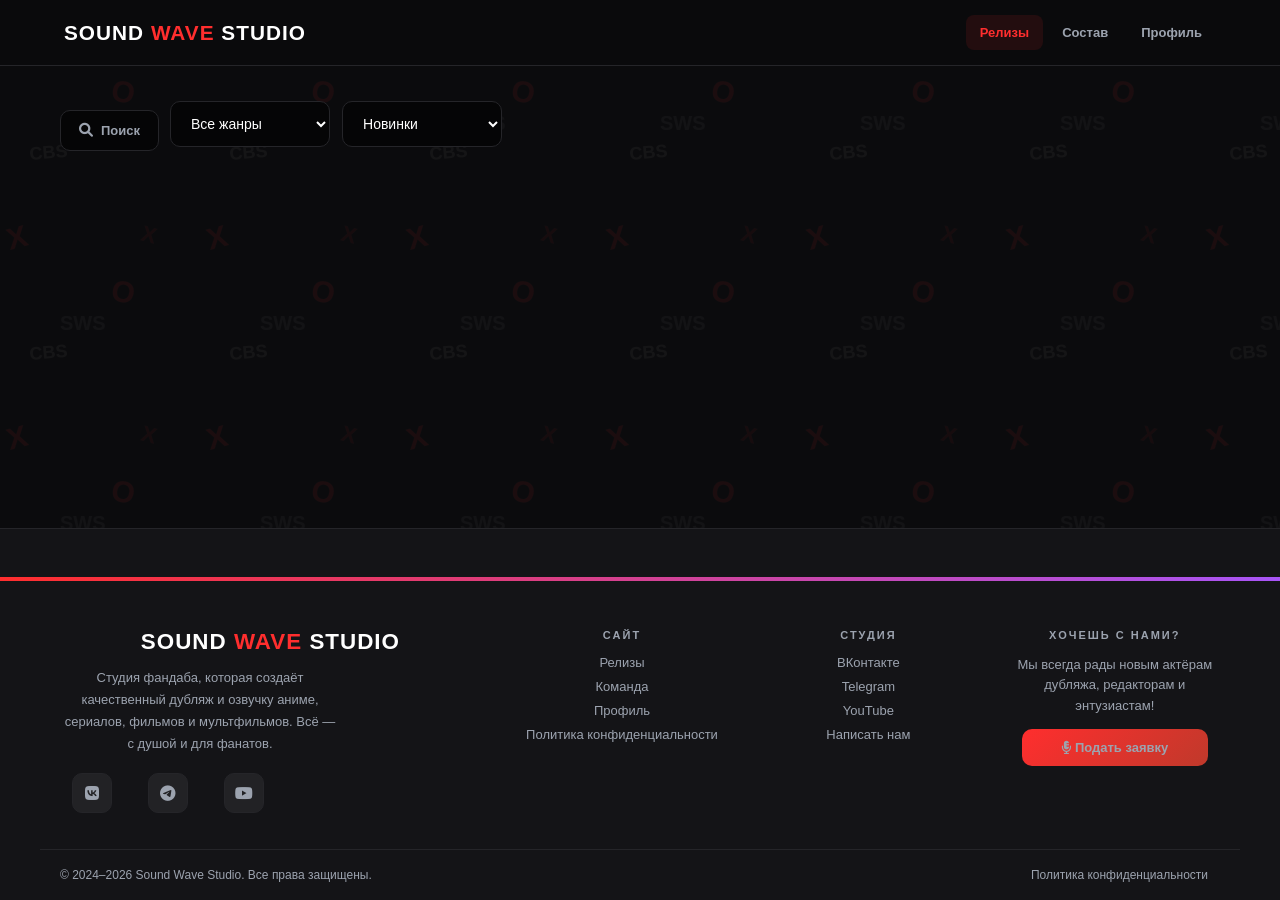
==== commit 4bb55d9f: "Update index.html" ====
--- a/index.html
+++ b/index.html
@@ -33,8 +33,24 @@
     <!-- ==================== ГЛАВНАЯ / РЕЛИЗЫ ==================== -->
     <section id="home" class="section active">
         <div class="search-bar">
-            <input type="text" id="main-search" class="search-input" oninput="filterData()"
-                   placeholder="Поиск по релизам..." autocomplete="new-password" name="sws-search-field" data-form-type="other" spellcheck="false" data-lpignore="true">
+            <!-- Поиск: кнопка-триггер + анимированное поле -->
+            <div class="search-wrap" id="search-wrap">
+                <button class="search-open-btn" id="search-open-btn"
+                        onclick="openSearch()" title="Поиск">
+                    <i class="fas fa-search"></i>
+                    <span class="search-open-label">Поиск</span>
+                </button>
+                <div class="search-field-wrap" id="search-field-wrap">
+                    <input type="text" id="main-search" class="search-field-input"
+                           placeholder="Название релиза..."
+                           oninput="filterData()"
+                           autocomplete="off" name="sws-s" data-lpignore="true"
+                           onkeydown="if(event.key==='Escape')closeSearch()">
+                    <button class="search-close-btn" onclick="closeSearch()" title="Закрыть поиск">
+                        <i class="fas fa-times"></i>
+                    </button>
+                </div>
+            </div>
             <select id="filter-genre" class="filter-select" onchange="filterData()">
                 <option value="all">Все жанры</option>
                 <option value="Аниме">Аниме</option>
@@ -119,10 +135,10 @@
                     <p style="color:var(--text-dim);font-size:13px;margin-top:5px;">Войдите или зарегистрируйтесь</p>
                 </div>
                 <form onsubmit="return false;" autocomplete="off">
-                    <input type="text" style="display:none" autocomplete="username">
-                    <label style="font-size:11px;color:var(--text-dim);font-weight:700;text-transform:uppercase;letter-spacing:1px;margin-bottom:5px;display:block;">Email</label>
+                    <input type="text" id="auth-honeypot" name="auth-honeypot" style="display:none" autocomplete="username" tabindex="-1">
+                    <label for="email" style="font-size:11px;color:var(--text-dim);font-weight:700;text-transform:uppercase;letter-spacing:1px;margin-bottom:5px;display:block;">Email</label>
                     <input type="email" id="email" placeholder="mail@example.com" autocomplete="username" style="margin-bottom:14px;">
-                    <label style="font-size:11px;color:var(--text-dim);font-weight:700;text-transform:uppercase;letter-spacing:1px;margin-bottom:5px;display:block;">Пароль</label>
+                    <label for="pass" style="font-size:11px;color:var(--text-dim);font-weight:700;text-transform:uppercase;letter-spacing:1px;margin-bottom:5px;display:block;">Пароль</label>
                     <input type="password" id="pass" placeholder="Минимум 6 символов" autocomplete="current-password" style="margin-bottom:16px;">
                     <button class="btn" style="width:100%;margin-bottom:10px;" id="btn-login" type="button"><i class="fas fa-sign-in-alt"></i> Войти</button>
                     <button class="btn btn-outline" style="width:100%;margin-bottom:10px;" id="btn-reg" type="button"><i class="fas fa-user-plus"></i> Регистрация</button>
@@ -304,9 +320,10 @@
     <button class="btn btn-outline" style="width:100%;margin-top:8px;" onclick="closeModals()">Отмена</button>
 </div></div>
 
-<!-- Медиа / Эпизод — расширенный с таймингами и превью -->
+<!-- Медиа / Эпизод — добавить или редактировать -->
 <div id="m-ep" class="modal"><div class="modal-content" style="max-width:580px;">
-    <h3 style="margin-bottom:18px;font-size:1.2rem;color:var(--accent);">Добавить медиа</h3>
+    <h3 id="m-ep-heading" style="margin-bottom:18px;font-size:1.2rem;color:var(--accent);">Добавить медиа</h3>
+    <input type="hidden" id="ed-ep-idx">
     <select id="ad-ep-type">
         <option value="series">Серия / Фильм</option>
         <option value="trailer">Трейлер (автоплей без звука)</option>
@@ -326,7 +343,7 @@
         </div>
         <p style="font-size:11px;color:var(--text-dim);margin-top:4px;">Работает для YouTube. Для Google Drive кнопки появятся по таймеру.</p>
     </div>
-    <button class="btn btn-blue" style="width:100%;margin-top:5px;" onclick="saveEp()">Добавить</button>
+    <button class="btn btn-blue" style="width:100%;margin-top:5px;" onclick="saveEp()">Сохранить</button>
     <button class="btn btn-outline" style="width:100%;margin-top:8px;" onclick="closeModals()">Отмена</button>
 </div></div>
 
@@ -543,6 +560,9 @@
 </div></div>
 
 <!-- ==================== СКРИПТЫ ==================== -->
+
+<!-- ==================== СКРИПТЫ ==================== -->
 <script type="module" src="js/app.js"></script>
+
 </body>
 </html>
--- a/css/style.css
+++ b/css/style.css
@@ -490,3 +490,606 @@
     .footer-inner { grid-template-columns: 1fr; gap: 18px; }
     .footer-bottom { flex-direction: column; text-align: center; gap: 6px; }
 }
+
+/* ============================================================
+   ПАТЧ v5: плеер, трейлер Drive fallback, кнопки редактирования
+   ============================================================ */
+
+/* ── Трейлер ── */
+.trailer-box {
+    width: 100%; aspect-ratio: 16/9; border-radius: 16px; overflow: hidden;
+    position: relative; background: #000; box-shadow: var(--shadow);
+    margin-bottom: 8px;
+}
+.trailer-box iframe {
+    position: absolute; inset: 0; width: 100%; height: 100%;
+    border: none; pointer-events: none;
+}
+.trailer-box.active iframe { pointer-events: auto; }
+.trailer-overlay {
+    position: absolute; inset: 0; display: flex; flex-direction: column;
+    align-items: center; justify-content: center;
+    background: rgba(0,0,0,0.45); cursor: pointer;
+    gap: 8px; z-index: 5; transition: background 0.25s;
+}
+.trailer-overlay:hover { background: rgba(0,0,0,0.25); }
+.trailer-drive-fallback {
+    background: var(--card-bg); border: 1px solid var(--border);
+}
+
+/* ── Плеер-коробка ── */
+.video-box {
+    width: 100%; aspect-ratio: 16/9; background: #000;
+    border-radius: 16px; overflow: hidden; position: relative;
+    box-shadow: var(--shadow); border: 1px solid var(--border);
+}
+.video-box iframe {
+    position: absolute; inset: 0; width: 100%; height: 100%; border: none;
+}
+
+/* ── Кнопки пропуска ВНУТРИ плеера ── */
+.player-skip-btn, .player-next-btn {
+    position: absolute; z-index: 20;
+    display: none; align-items: center; gap: 8px;
+    background: rgba(0,0,0,0.82); color: white;
+    border: 1px solid rgba(255,255,255,0.3);
+    border-radius: 10px; padding: 10px 18px;
+    font-size: 13px; font-weight: 700; cursor: pointer;
+    backdrop-filter: blur(10px); transition: background 0.2s, transform 0.15s;
+}
+.player-skip-btn { bottom: 56px; right: 14px; }
+.player-next-btn { bottom: 56px; left: 50%; transform: translateX(-50%); }
+.player-skip-btn:hover { background: var(--accent); border-color: transparent; }
+.player-next-btn:hover { background: var(--accent); border-color: transparent; transform: translateX(-50%) translateY(-1px); }
+
+/* ── Стрелка △ для выдвижной панели ── */
+.player-ep-arrow {
+    position: absolute; bottom: 12px; left: 50%; transform: translateX(-50%);
+    width: 36px; height: 36px; border-radius: 50%;
+    background: rgba(255,255,255,0.1); border: 1px solid rgba(255,255,255,0.2);
+    display: flex; align-items: center; justify-content: center;
+    color: white; font-size: 12px; cursor: pointer;
+    transition: background 0.2s, opacity 0.3s; z-index: 18; opacity: 0.7;
+}
+.player-ep-arrow:hover { background: rgba(255,255,255,0.22); opacity: 1; }
+
+/* ── Выдвижная панель серий ── */
+.ep-slide-panel {
+    position: absolute; bottom: 0; left: 0; right: 0;
+    background: rgba(10,10,14,0.97);
+    border-top: 1px solid rgba(255,255,255,0.1);
+    transform: translateY(100%);
+    transition: transform 0.35s cubic-bezier(0.4,0,0.2,1);
+    z-index: 22; max-height: 55%;
+    display: flex; flex-direction: column;
+}
+.ep-slide-panel.ep-panel-open { transform: translateY(0); }
+.ep-panel-bar {
+    display: flex; justify-content: space-between; align-items: center;
+    padding: 10px 16px; border-bottom: 1px solid rgba(255,255,255,0.08);
+    flex-shrink: 0;
+}
+.ep-panel-list {
+    display: flex; gap: 10px; padding: 12px 16px;
+    overflow-x: auto; flex: 1;
+    /* скрываем скроллбар но оставляем прокрутку */
+    scrollbar-width: none;
+}
+.ep-panel-list::-webkit-scrollbar { display: none; }
+.ep-panel-btn {
+    display: flex; flex-direction: column; align-items: center; gap: 5px;
+    background: rgba(255,255,255,0.07); border: 1px solid rgba(255,255,255,0.12);
+    border-radius: 10px; padding: 8px 12px; min-width: 72px; cursor: pointer;
+    color: white; font-size: 12px; font-weight: 600; flex-shrink: 0;
+    transition: 0.2s; white-space: nowrap;
+}
+.ep-panel-btn:hover { background: rgba(255,46,46,0.2); border-color: var(--accent); }
+.ep-panel-btn--active { background: var(--accent) !important; border-color: var(--accent) !important; }
+.ep-panel-thumb { width: 56px; height: 34px; border-radius: 5px; object-fit: cover; }
+
+/* ── Карточки эпизодов ── */
+.ep-grid { display: grid; grid-template-columns: repeat(auto-fill,minmax(130px,1fr)); gap: 12px; }
+.ep-card {
+    background: var(--card-bg); border: 1px solid var(--border);
+    border-radius: 12px; overflow: hidden; cursor: pointer; transition: var(--ts);
+}
+.ep-card:hover { border-color: #666; transform: translateY(-2px); box-shadow: var(--shadow); }
+.ep-card--active { border-color: var(--accent) !important; }
+.ep-card-thumb {
+    width: 100%; aspect-ratio: 16/9; background: var(--input-bg);
+    position: relative; overflow: hidden;
+    display: flex; align-items: center; justify-content: center;
+    font-size: 1.6rem; color: var(--text-dim);
+}
+.ep-card-thumb img { position: absolute; inset: 0; width: 100%; height: 100%; object-fit: cover; }
+/* Кнопки Admin поверх карточки */
+.ep-card-adm {
+    position: absolute; top: 4px; right: 4px;
+    display: flex; gap: 3px; z-index: 10;
+    opacity: 0; transition: opacity 0.2s;
+}
+.ep-card:hover .ep-card-adm { opacity: 1; }
+.ep-adm-btn {
+    width: 22px; height: 22px; border-radius: 50%; border: none;
+    cursor: pointer; display: flex; align-items: center; justify-content: center;
+    font-size: 9px; color: white; transition: transform 0.15s;
+}
+.ep-adm-btn:hover { transform: scale(1.15); }
+.ep-adm-btn--edit { background: rgba(56,151,240,0.9); }
+.ep-adm-btn--del  { background: rgba(239,68,68,0.9); }
+.ep-card-name  { padding: 7px 10px 3px; font-size: 12px; font-weight: 700; }
+.ep-card-title { padding: 0 10px 7px; font-size: 10px; color: var(--text-dim); white-space: nowrap; overflow: hidden; text-overflow: ellipsis; }
+
+/* ── Мои списки ── */
+.list-section-wrap { border: 1px solid var(--border); border-radius: 12px; overflow: hidden; margin-bottom: 10px; }
+.list-section-header { display: flex; justify-content: space-between; align-items: center; padding: 13px 16px; cursor: pointer; background: var(--input-bg); font-size: 14px; font-weight: 700; transition: background 0.2s; user-select: none; }
+.list-section-header:hover { background: rgba(255,255,255,0.04); }
+.list-section-chevron { font-size: 12px; color: var(--text-dim); transition: transform 0.3s; }
+.list-section-body { max-height: 0; overflow: hidden; transition: max-height 0.4s cubic-bezier(0.4,0,0.2,1), padding 0.3s; padding: 0 16px; }
+.list-section-body.list-section-open { max-height: 600px; padding: 14px 16px; overflow-y: auto; }
+.list-empty { font-size: 12px; color: var(--text-dim); font-style: italic; }
+.lists-grid { display: grid; grid-template-columns: repeat(auto-fill,minmax(120px,1fr)); gap: 12px; }
+.list-card { background: var(--card-bg); border: 1px solid var(--border); border-radius: 10px; overflow: hidden; cursor: pointer; transition: var(--ts); }
+.list-card:hover { transform: translateY(-3px); border-color: #555; }
+.list-card img { width: 100%; height: 160px; object-fit: cover; }
+.list-card-title { padding: 8px 10px; font-size: 12px; font-weight: 700; display: -webkit-box; -webkit-line-clamp: 2; -webkit-box-orient: vertical; overflow: hidden; }
+.viewed-row { display: flex; align-items: center; gap: 12px; padding: 9px 0; border-bottom: 1px solid var(--border); cursor: pointer; transition: opacity 0.15s; }
+.viewed-row:last-child { border-bottom: none; }
+.viewed-row:hover { opacity: 0.75; }
+.viewed-thumb { width: 52px; height: 35px; border-radius: 5px; object-fit: cover; flex-shrink: 0; }
+.viewed-title { font-size: 13px; font-weight: 600; white-space: nowrap; overflow: hidden; text-overflow: ellipsis; }
+.viewed-date  { font-size: 10px; color: var(--text-dim); margin-top: 2px; }
+
+/* Кнопка активного списка */
+.btn-active { background: var(--accent) !important; color: white !important; border-color: var(--accent) !important; }
+
+/* Публичный профиль */
+.mu-bio-text { font-size: 13px; color: var(--text-dim); margin: 8px 0 12px; line-height: 1.5; white-space: pre-wrap; word-break: break-word; }
+
+/* ── Мобильная адаптация ── */
+@media (max-width: 700px) {
+    .player-skip-btn { font-size: 11px; padding: 8px 12px; bottom: 48px; right: 10px; }
+    .player-next-btn { font-size: 11px; padding: 8px 12px; bottom: 48px; }
+    .ep-grid { grid-template-columns: repeat(auto-fill,minmax(90px,1fr)); gap: 8px; }
+    .trailer-box { border-radius: 12px; }
+}
+
+/* ============================================================
+   SWS v6: SWS Player + анимированный поиск
+   ============================================================ */
+
+/* ══════════════════════════════════════════════════════
+   ПОИСК С КНОПКОЙ
+   ══════════════════════════════════════════════════════ */
+.search-wrap {
+    position: relative;
+    display: flex;
+    align-items: center;
+}
+
+/* Кнопка-иконка поиска */
+.search-open-btn {
+    display: flex; align-items: center; gap: 8px;
+    padding: 12px 18px;
+    background: var(--input-bg);
+    border: 1px solid var(--border);
+    border-radius: 10px;
+    color: var(--text-dim);
+    font-size: 13px; font-weight: 700;
+    cursor: pointer;
+    transition: color 0.2s, border-color 0.2s, background 0.2s;
+    white-space: nowrap;
+    z-index: 2;
+}
+.search-open-btn:hover {
+    color: white;
+    border-color: var(--accent);
+    background: rgba(255,46,46,0.06);
+}
+.search-open-btn i { font-size: 14px; }
+
+/* Контейнер раскрывающегося поля */
+.search-field-wrap {
+    display: flex; align-items: center; gap: 0;
+    max-width: 0;
+    overflow: hidden;
+    opacity: 0;
+    transition: max-width 0.42s cubic-bezier(0.4,0,0.2,1),
+                opacity    0.3s  cubic-bezier(0.4,0,0.2,1);
+    margin-left: -1px; /* убирает двойную рамку */
+}
+.search-wrap.search-open .search-field-wrap {
+    max-width: 340px;
+    opacity: 1;
+}
+
+/* Само текстовое поле */
+.search-field-input {
+    width: 260px;
+    max-width: 100%;
+    padding: 12px 14px;
+    background: var(--input-bg);
+    border: 1px solid var(--accent);
+    border-radius: 0;
+    color: white;
+    font-size: 14px;
+    margin-bottom: 0;
+    outline: none;
+    border-left: none;
+    transition: none;
+}
+.search-field-input:focus {
+    border-color: var(--accent);
+    box-shadow: none;
+}
+
+/* Кнопка закрытия (×) */
+.search-close-btn {
+    display: flex; align-items: center; justify-content: center;
+    width: 44px; min-width: 44px; height: 46px;
+    background: var(--input-bg);
+    border: 1px solid var(--accent);
+    border-left: none;
+    border-radius: 0 10px 10px 0;
+    color: var(--text-dim);
+    font-size: 14px;
+    cursor: pointer;
+    transition: color 0.2s, background 0.2s;
+    margin-bottom: 0;
+    padding: 0;
+}
+.search-close-btn:hover { color: var(--accent); background: rgba(255,46,46,0.08); }
+
+/* Когда поиск открыт — кнопка открытия получает accent border справа */
+.search-wrap.search-open .search-open-btn {
+    border-radius: 10px 0 0 10px;
+    border-right: none;
+    border-color: var(--accent);
+    color: var(--accent);
+    background: rgba(255,46,46,0.06);
+}
+.search-wrap.search-open .search-open-label { display: none; }
+
+/* Мобиль */
+@media (max-width: 480px) {
+    .search-field-input { width: 140px; }
+    .search-wrap.search-open .search-field-wrap { max-width: 220px; }
+    .search-open-label { display: none; }
+    .search-open-btn { padding: 12px 14px; }
+}
+
+/* ══════════════════════════════════════════════════════
+   SWS PLAYER
+   ══════════════════════════════════════════════════════ */
+
+/* Контейнер плеера */
+.sws-player-container {
+    width: 100%;
+    aspect-ratio: 16/9;
+    border-radius: 16px;
+    overflow: hidden;
+    position: relative;
+    background: #000;
+    box-shadow: var(--shadow);
+    border: 1px solid var(--border);
+}
+
+/* Корень плеера */
+.sws-player {
+    position: absolute;
+    inset: 0;
+    background: #000;
+    display: flex;
+    flex-direction: column;
+    font-family: 'Inter', sans-serif;
+}
+
+/* Iframe */
+.sws-player-iframe {
+    position: absolute;
+    inset: 0;
+    width: 100%;
+    height: 100%;
+    border: none;
+    background: #000;
+}
+
+/* Оверлей поверх iframe */
+.sws-overlay {
+    position: absolute;
+    inset: 0;
+    z-index: 10;
+    display: flex;
+    flex-direction: column;
+    justify-content: space-between;
+    pointer-events: none;
+    opacity: 0;
+    transition: opacity 0.25s ease;
+}
+.sws-overlay.sws-overlay--active {
+    opacity: 1;
+    pointer-events: auto;
+}
+
+/* Верхняя строка с заголовком */
+.sws-top-bar {
+    background: linear-gradient(to bottom, rgba(0,0,0,0.75) 0%, transparent 100%);
+    padding: 14px 18px 30px;
+    pointer-events: none;
+}
+.sws-title {
+    font-size: 14px;
+    font-weight: 700;
+    color: white;
+    text-shadow: 0 1px 4px rgba(0,0,0,0.8);
+    display: block;
+    white-space: nowrap;
+    overflow: hidden;
+    text-overflow: ellipsis;
+}
+
+/* Зона клика */
+.sws-click-zone {
+    flex: 1;
+    cursor: pointer;
+}
+
+/* Нижняя панель управления */
+.sws-controls {
+    background: linear-gradient(to top, rgba(0,0,0,0.88) 0%, transparent 100%);
+    padding: 30px 16px 14px;
+    display: flex;
+    flex-direction: column;
+    gap: 8px;
+    pointer-events: auto;
+}
+
+/* Прогрессбар */
+.sws-progress-wrap {
+    display: flex;
+    align-items: center;
+    gap: 10px;
+    padding: 0 2px;
+}
+.sws-progress-bg {
+    flex: 1;
+    height: 4px;
+    background: rgba(255,255,255,0.25);
+    border-radius: 4px;
+    position: relative;
+    cursor: pointer;
+    transition: height 0.2s;
+}
+.sws-progress-bg:hover { height: 6px; }
+.sws-progress-fill {
+    position: absolute;
+    left: 0; top: 0; bottom: 0;
+    width: 0%;
+    background: var(--accent);
+    border-radius: 4px;
+    transition: width 0.5s linear;
+}
+.sws-progress-thumb {
+    position: absolute;
+    top: 50%;
+    left: 0%;
+    transform: translate(-50%, -50%);
+    width: 12px; height: 12px;
+    background: white;
+    border-radius: 50%;
+    opacity: 0;
+    transition: opacity 0.2s, left 0.5s linear;
+}
+.sws-progress-bg:hover .sws-progress-thumb { opacity: 1; }
+.sws-time-label {
+    font-size: 11px;
+    color: rgba(255,255,255,0.75);
+    white-space: nowrap;
+    font-weight: 600;
+}
+
+/* Ряд кнопок */
+.sws-btn-row {
+    display: flex;
+    align-items: center;
+    gap: 4px;
+}
+.sws-btn {
+    display: flex; align-items: center; justify-content: center;
+    gap: 4px;
+    background: transparent;
+    border: none;
+    color: white;
+    font-size: 16px;
+    padding: 7px 10px;
+    border-radius: 8px;
+    cursor: pointer;
+    transition: background 0.15s;
+    white-space: nowrap;
+    margin-bottom: 0;
+    width: auto;
+}
+.sws-btn:hover { background: rgba(255,255,255,0.12); }
+.sws-btn span { font-size: 10px; font-weight: 700; }
+
+/* Громкость */
+.sws-volume-wrap {
+    display: flex; align-items: center; gap: 4px;
+}
+.sws-vol-slider {
+    width: 70px;
+    height: 4px;
+    accent-color: var(--accent);
+    cursor: pointer;
+    background: transparent;
+    border: none;
+    padding: 0;
+    margin: 0;
+    outline: none;
+}
+
+/* Нотис для Drive */
+.sws-drive-note {
+    font-size: 11px;
+    color: rgba(255,255,255,0.55);
+    display: flex;
+    align-items: center;
+    gap: 7px;
+    padding: 4px 2px;
+}
+
+/* Кнопки пропуска (поверх плеера) */
+.sws-skip-btn, .sws-next-btn {
+    position: absolute;
+    z-index: 20;
+    display: none;
+    align-items: center;
+    gap: 8px;
+    background: rgba(0,0,0,0.82);
+    color: white;
+    border: 1px solid rgba(255,255,255,0.25);
+    border-radius: 10px;
+    padding: 10px 18px;
+    font-size: 13px;
+    font-weight: 700;
+    cursor: pointer;
+    backdrop-filter: blur(10px);
+    transition: background 0.2s;
+    pointer-events: auto;
+    margin: 0;
+    width: auto;
+}
+.sws-skip-btn { bottom: 56px; right: 14px; }
+.sws-next-btn { bottom: 56px; left: 50%; transform: translateX(-50%); }
+.sws-skip-btn:hover { background: var(--accent); border-color: transparent; }
+.sws-next-btn:hover { background: var(--accent); border-color: transparent; }
+
+/* Плейсхолдер «нет серий» */
+.no-episodes-placeholder {
+    display: flex;
+    flex-direction: column;
+    align-items: center;
+    justify-content: center;
+    height: 100%;
+    min-height: 200px;
+    gap: 12px;
+    color: var(--text-dim);
+}
+.no-episodes-placeholder i { font-size: 3rem; color: var(--accent); opacity: 0.35; }
+.no-episodes-placeholder h3 { font-size: 1.1rem; color: white; }
+.no-episodes-placeholder p  { font-size: 13px; }
+
+/* Трейлер */
+.trailer-section { display: flex; flex-direction: column; gap: 10px; }
+.trailer-label {
+    display: inline-flex; align-items: center; gap: 8px;
+    font-size: 12px; font-weight: 800; color: var(--text-dim);
+    text-transform: uppercase; letter-spacing: 1px;
+}
+.trailer-label i { color: var(--accent); }
+
+/* Панель серий (сворачиваемая) */
+.ep-panel-outer {
+    border: 1px solid var(--border);
+    border-radius: 12px;
+    overflow: hidden;
+    margin-bottom: 4px;
+}
+.ep-panel-toggle {
+    display: flex;
+    justify-content: space-between;
+    align-items: center;
+    padding: 12px 16px;
+    cursor: pointer;
+    background: var(--input-bg);
+    font-size: 13px;
+    font-weight: 700;
+    user-select: none;
+    transition: background 0.2s;
+}
+.ep-panel-toggle:hover { background: rgba(255,255,255,0.04); }
+.ep-panel-chevron {
+    font-size: 12px;
+    color: var(--text-dim);
+    transition: transform 0.3s;
+}
+.ep-panel-scroll {
+    max-height: 0;
+    overflow: hidden;
+    transition: max-height 0.4s cubic-bezier(0.4,0,0.2,1);
+}
+.ep-panel-scroll--open { max-height: 180px; overflow-x: auto; }
+
+.ep-panel-list {
+    display: flex;
+    gap: 10px;
+    padding: 12px 16px;
+    min-width: max-content;
+}
+.ep-panel-thumb-btn {
+    display: flex; flex-direction: column; align-items: center; gap: 6px;
+    background: rgba(255,255,255,0.06);
+    border: 1px solid rgba(255,255,255,0.12);
+    border-radius: 10px;
+    padding: 8px 14px;
+    min-width: 80px;
+    cursor: pointer;
+    color: white;
+    font-size: 12px; font-weight: 600;
+    flex-shrink: 0;
+    transition: 0.2s;
+    white-space: nowrap;
+    margin-bottom: 0;
+    width: auto;
+}
+.ep-panel-thumb-btn:hover { background: rgba(255,46,46,0.18); border-color: var(--accent); }
+.ep-panel-thumb-btn.active { background: var(--accent); border-color: var(--accent); }
+.ep-panel-thumb-btn img { width: 60px; height: 38px; border-radius: 5px; object-fit: cover; }
+.ep-panel-thumb-name { font-size: 11px; font-weight: 700; }
+
+/* Карточки эпизодов */
+.ep-grid { display: grid; grid-template-columns: repeat(auto-fill,minmax(130px,1fr)); gap: 12px; }
+.ep-card { background: var(--card-bg); border: 1px solid var(--border); border-radius: 12px; overflow: hidden; cursor: pointer; transition: var(--ts); }
+.ep-card:hover { border-color: #666; transform: translateY(-2px); box-shadow: var(--shadow); }
+.ep-card--active { border-color: var(--accent) !important; }
+.ep-card-thumb { width: 100%; aspect-ratio: 16/9; background: var(--input-bg); position: relative; overflow: hidden; display: flex; align-items: center; justify-content: center; font-size: 1.6rem; color: var(--text-dim); }
+.ep-card-thumb img { position: absolute; inset: 0; width: 100%; height: 100%; object-fit: cover; }
+.ep-card-adm { position: absolute; top: 4px; right: 4px; display: flex; gap: 3px; z-index: 10; opacity: 0; transition: opacity 0.2s; }
+.ep-card:hover .ep-card-adm { opacity: 1; }
+.ep-adm-btn { width: 22px; height: 22px; border-radius: 50%; border: none; cursor: pointer; display: flex; align-items: center; justify-content: center; font-size: 9px; color: white; transition: transform 0.15s; margin: 0; padding: 0; }
+.ep-adm-btn:hover { transform: scale(1.15); }
+.ep-adm-btn--edit { background: rgba(56,151,240,0.9); }
+.ep-adm-btn--del  { background: rgba(239,68,68,0.9); }
+.ep-card-name  { padding: 7px 10px 3px; font-size: 12px; font-weight: 700; }
+.ep-card-title { padding: 0 10px 7px; font-size: 10px; color: var(--text-dim); white-space: nowrap; overflow: hidden; text-overflow: ellipsis; }
+
+/* Списки пользователя */
+.list-section-wrap { border: 1px solid var(--border); border-radius: 12px; overflow: hidden; margin-bottom: 10px; }
+.list-section-header { display: flex; justify-content: space-between; align-items: center; padding: 13px 16px; cursor: pointer; background: var(--input-bg); font-size: 14px; font-weight: 700; transition: background 0.2s; user-select: none; }
+.list-section-header:hover { background: rgba(255,255,255,0.04); }
+.list-section-chevron { font-size: 12px; color: var(--text-dim); transition: transform 0.3s; }
+.list-section-body { max-height: 0; overflow: hidden; transition: max-height 0.4s cubic-bezier(0.4,0,0.2,1), padding 0.3s; padding: 0 16px; }
+.list-section-body.list-section-open { max-height: 600px; padding: 14px 16px; overflow-y: auto; }
+.list-empty { font-size: 12px; color: var(--text-dim); font-style: italic; }
+.lists-grid { display: grid; grid-template-columns: repeat(auto-fill,minmax(120px,1fr)); gap: 12px; }
+.list-card { background: var(--card-bg); border: 1px solid var(--border); border-radius: 10px; overflow: hidden; cursor: pointer; transition: var(--ts); }
+.list-card:hover { transform: translateY(-3px); border-color: #555; }
+.list-card img { width: 100%; height: 160px; object-fit: cover; }
+.list-card-title { padding: 8px 10px; font-size: 12px; font-weight: 700; display: -webkit-box; -webkit-line-clamp: 2; -webkit-box-orient: vertical; overflow: hidden; }
+.viewed-row { display: flex; align-items: center; gap: 12px; padding: 9px 0; border-bottom: 1px solid var(--border); cursor: pointer; transition: opacity 0.15s; }
+.viewed-row:last-child { border-bottom: none; }
+.viewed-row:hover { opacity: 0.75; }
+.viewed-thumb { width: 52px; height: 35px; border-radius: 5px; object-fit: cover; flex-shrink: 0; }
+.viewed-title { font-size: 13px; font-weight: 600; white-space: nowrap; overflow: hidden; text-overflow: ellipsis; }
+.viewed-date  { font-size: 10px; color: var(--text-dim); margin-top: 2px; }
+
+/* Активный список */
+.btn-active { background: var(--accent) !important; color: white !important; border-color: var(--accent) !important; }
+
+/* Мобиль — плеер */
+@media (max-width: 600px) {
+    .sws-btn { padding: 6px 8px; font-size: 14px; }
+    .sws-vol-slider { width: 50px; }
+    .sws-skip-btn, .sws-next-btn { font-size: 11px; padding: 8px 12px; bottom: 50px; }
+    .ep-grid { grid-template-columns: repeat(auto-fill,minmax(90px,1fr)); gap: 8px; }
+}
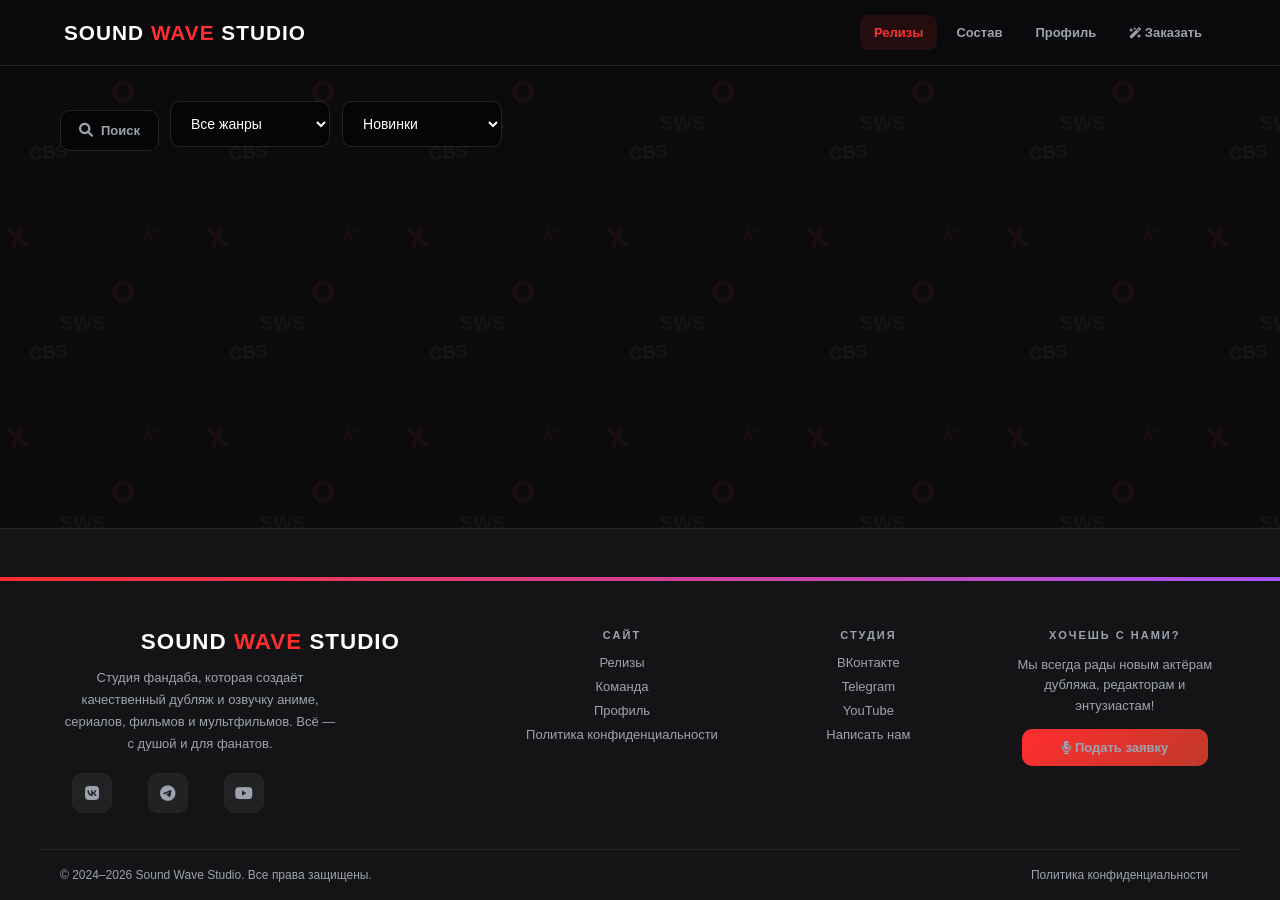
==== commit bd68c1a6: "Update index.html" ====
--- a/index.html
+++ b/index.html
@@ -3,10 +3,24 @@
 <head>
     <meta charset="UTF-8">
     <meta name="viewport" content="width=device-width, initial-scale=1.0">
+    <!-- Security headers via meta -->
+    <meta http-equiv="X-Content-Type-Options" content="nosniff">
+    <meta http-equiv="Referrer-Policy" content="strict-origin-when-cross-origin">
+    <meta http-equiv="X-Frame-Options" content="SAMEORIGIN">
+    <meta http-equiv="Content-Security-Policy" content="
+        default-src 'self';
+        script-src 'self' 'unsafe-inline' https://cdn.jsdelivr.net https://www.gstatic.com https://www.googletagmanager.com https://cdn.emailjs.com https://smtpjs.com https://cdnjs.cloudflare.com;
+        style-src 'self' 'unsafe-inline' https://cdnjs.cloudflare.com;
+        font-src 'self' https://cdnjs.cloudflare.com;
+        img-src 'self' data: blob: https: http:;
+        frame-src https://www.youtube.com https://drive.google.com https://youtube.com;
+        connect-src 'self' https://*.firebaseio.com https://*.googleapis.com https://identitytoolkit.googleapis.com https://securetoken.googleapis.com https://api.emailjs.com wss://*.firebaseio.com;
+        object-src 'none';
+    ">
     <title>Sound Wave Studio — Профессиональная озвучка и дубляж</title>
     <meta name="description" content="Студия фандаба Sound Wave Studio: качественный дубляж, озвучка сериалов, фильмов, мультфильмов и аниме.">
     <link rel="icon" type="image/png" href="favicon.png">
-    <link rel="stylesheet" href="https://cdnjs.cloudflare.com/ajax/libs/font-awesome/6.0.0/css/all.min.css">
+    <link rel="stylesheet" href="https://cdnjs.cloudflare.com/ajax/libs/font-awesome/6.0.0/css/all.min.css" crossorigin="anonymous" referrerpolicy="no-referrer">
     <script src="https://cdn.jsdelivr.net/npm/sortablejs@1.15.0/Sortable.min.js"></script>
     <script src="https://cdn.jsdelivr.net/npm/@emailjs/browser@4/dist/email.min.js"></script>
     <link rel="stylesheet" href="css/style.css">
@@ -24,6 +38,9 @@
         <a id="n-profile" class="nav-link"        onclick="navigate('profile')">Профиль</a>
         <a id="n-dubin"   class="nav-link dub-nav" onclick="navigate('dubin')" style="display:none;">
             <i class="fas fa-microphone-alt" style="font-size:11px;"></i> DUB-in
+        </a>
+        <a id="n-order" class="nav-link" onclick="navigate('order')">
+            <i class="fas fa-wand-magic-sparkles" style="font-size:11px;"></i> Заказать
         </a>
     </nav>
 </header>
@@ -252,6 +269,185 @@
         </div>
     </section>
 
+
+    <!-- ==================== ЗАКАЗАТЬ ОЗВУЧКУ ==================== -->
+    <section id="order" class="section">
+        <div class="order-hero">
+            <div class="order-hero-badge">
+                <i class="fas fa-microphone-alt"></i> Sound Wave Studio
+            </div>
+            <h1>Заказать озвучку</h1>
+            <p>Хотите, чтобы мы озвучили ваш любимый проект? Выберите тип предложения.</p>
+        </div>
+
+        <!-- Выбор типа -->
+        <div class="order-type-grid" id="order-type-grid">
+            <div class="order-type-card" onclick="selectOrderType('free')">
+                <div class="order-type-icon" style="background:rgba(34,197,94,0.12);border-color:rgba(34,197,94,0.3);">
+                    <i class="fas fa-heart" style="color:#22c55e;"></i>
+                </div>
+                <h3>Бесплатное предложение</h3>
+                <p>Предложите проект для озвучки — мы сами решим, берёмся ли за него. Без оплаты.</p>
+                <div class="order-type-badge" style="background:rgba(34,197,94,0.15);color:#22c55e;border-color:rgba(34,197,94,0.3);">
+                    Бесплатно
+                </div>
+            </div>
+            <div class="order-type-card" onclick="selectOrderType('paid')">
+                <div class="order-type-icon" style="background:rgba(168,85,247,0.12);border-color:rgba(168,85,247,0.3);">
+                    <i class="fas fa-star" style="color:var(--dub);"></i>
+                </div>
+                <h3>Платный заказ</h3>
+                <p>Закажите озвучку приоритетно. Чем подробнее проект — тем точнее цена. Переходим в Telegram.</p>
+                <div class="order-type-badge" style="background:rgba(168,85,247,0.15);color:var(--dub);border-color:rgba(168,85,247,0.3);">
+                    Платно · В Telegram
+                </div>
+            </div>
+        </div>
+
+        <!-- Форма БЕСПЛАТНОГО предложения -->
+        <div id="order-free-form" class="order-form-wrap" style="display:none;">
+            <div class="order-form-header">
+                <button class="btn btn-outline btn-sm" onclick="backToOrderType()">← Назад</button>
+                <h2><i class="fas fa-heart" style="color:#22c55e;margin-right:8px;"></i>Бесплатное предложение</h2>
+            </div>
+            <div class="order-form-card">
+                <div class="order-field-group">
+                    <label class="order-label">Название проекта *</label>
+                    <input type="text" id="ord-free-title" placeholder="Например: Атака Титанов...">
+                </div>
+                <div class="order-field-row">
+                    <div class="order-field-group">
+                        <label class="order-label">Тип контента *</label>
+                        <select id="ord-free-type">
+                            <option value="">— Выберите —</option>
+                            <option value="Аниме">Аниме</option>
+                            <option value="Сериал">Сериал</option>
+                            <option value="Фильм">Фильм</option>
+                            <option value="Мультфильм">Мультфильм</option>
+                            <option value="Другое">Другое</option>
+                        </select>
+                    </div>
+                    <div class="order-field-group">
+                        <label class="order-label">Ссылка (MAL, трейлер...)</label>
+                        <input type="text" id="ord-free-link" placeholder="https://...">
+                    </div>
+                </div>
+                <div class="order-field-group">
+                    <label class="order-label">Почему именно этот проект? *</label>
+                    <textarea id="ord-free-reason" rows="4" placeholder="Расскажите, чем он особенный..."></textarea>
+                </div>
+                <div class="order-anon-block" id="ord-free-anon-block">
+                    <div class="order-field-row">
+                        <div class="order-field-group">
+                            <label class="order-label">Ваш никнейм / имя</label>
+                            <input type="text" id="ord-free-name" placeholder="Аноним">
+                        </div>
+                        <div class="order-field-group">
+                            <label class="order-label">Email (необязательно)</label>
+                            <input type="email" id="ord-free-email" placeholder="mail@example.com">
+                        </div>
+                    </div>
+                </div>
+                <button class="btn" style="width:100%;" onclick="submitFreeOrder()">
+                    <i class="fas fa-paper-plane"></i> Отправить предложение
+                </button>
+            </div>
+        </div>
+
+        <!-- Форма ПЛАТНОГО заказа -->
+        <div id="order-paid-form" class="order-form-wrap" style="display:none;">
+            <div class="order-form-header">
+                <button class="btn btn-outline btn-sm" onclick="backToOrderType()">← Назад</button>
+                <h2><i class="fas fa-star" style="color:var(--dub);margin-right:8px;"></i>Платный заказ</h2>
+            </div>
+            <div class="order-form-card">
+                <div class="order-info-box">
+                    <i class="fab fa-telegram-plane" style="font-size:20px;color:#2CA5E0;"></i>
+                    <div>
+                        <p style="font-weight:700;margin-bottom:2px;">Заказ оформляется через Telegram</p>
+                        <p style="font-size:12px;color:var(--text-dim);">Заполните форму — мы сгенерируем сообщение и откроем Telegram-бота. Там вы выберете способ оплаты и обсудите детали.</p>
+                    </div>
+                </div>
+
+                <!-- Поля -->
+                <div class="order-field-group">
+                    <label class="order-label">Название проекта *</label>
+                    <input type="text" id="ord-paid-title" placeholder="Полное название">
+                </div>
+                <div class="order-field-row">
+                    <div class="order-field-group">
+                        <label class="order-label">Тип контента *</label>
+                        <select id="ord-paid-type" onchange="calcOrderPrice()">
+                            <option value="">— Выберите —</option>
+                            <option value="Аниме">Аниме</option>
+                            <option value="Сериал">Сериал</option>
+                            <option value="Фильм">Фильм</option>
+                            <option value="Мультфильм">Мультфильм</option>
+                            <option value="Другое">Другое</option>
+                        </select>
+                    </div>
+                    <div class="order-field-group">
+                        <label class="order-label">Жанр</label>
+                        <input type="text" id="ord-paid-genre" placeholder="Боевик, Романтика..." oninput="calcOrderPrice()">
+                    </div>
+                </div>
+                <div class="order-field-row">
+                    <div class="order-field-group">
+                        <label class="order-label">Год выхода</label>
+                        <input type="number" id="ord-paid-year" placeholder="2020" min="1950" max="2030" oninput="calcOrderPrice()">
+                    </div>
+                    <div class="order-field-group">
+                        <label class="order-label">Количество серий / частей</label>
+                        <input type="number" id="ord-paid-episodes" placeholder="12" min="1" oninput="calcOrderPrice()">
+                    </div>
+                </div>
+                <div class="order-field-row">
+                    <div class="order-field-group">
+                        <label class="order-label">Длительность (мин)</label>
+                        <input type="number" id="ord-paid-duration" placeholder="24" min="1" oninput="calcOrderPrice()">
+                    </div>
+                    <div class="order-field-group">
+                        <label class="order-label">Популярность</label>
+                        <select id="ord-paid-popularity" onchange="calcOrderPrice()">
+                            <option value="unknown">Малоизвестный</option>
+                            <option value="medium">Средняя аудитория</option>
+                            <option value="popular">Популярный</option>
+                            <option value="top">Топ / Легенда</option>
+                        </select>
+                    </div>
+                </div>
+                <div class="order-field-group">
+                    <label class="order-label">Качество исходника</label>
+                    <select id="ord-paid-quality" onchange="calcOrderPrice()">
+                        <option value="low">Низкое (360p–480p)</option>
+                        <option value="medium" selected>Среднее (720p)</option>
+                        <option value="high">Высокое (1080p)</option>
+                        <option value="ultra">Ультра (4K)</option>
+                    </select>
+                </div>
+                <div class="order-field-group">
+                    <label class="order-label">Ссылка на проект (MAL, трейлер...)</label>
+                    <input type="text" id="ord-paid-link" placeholder="https://...">
+                </div>
+                <div class="order-field-group">
+                    <label class="order-label">Дополнительные пожелания</label>
+                    <textarea id="ord-paid-notes" rows="3" placeholder="Особые требования, сроки, что важно..."></textarea>
+                </div>
+
+                <!-- Расчёт цены -->
+                <div class="order-price-block" id="order-price-block">
+                    <div class="order-price-label">Ориентировочная стоимость</div>
+                    <div class="order-price-value" id="order-price-value">— ₽</div>
+                    <div class="order-price-hint">Точная цена обсуждается в Telegram</div>
+                </div>
+
+                <button class="btn btn-purple" style="width:100%;" onclick="submitPaidOrder()">
+                    <i class="fab fa-telegram-plane"></i> Перейти в Telegram-бота
+                </button>
+            </div>
+        </div>
+    </section>
+
 </main>
 
 <!-- ==================== ФУТЕР ==================== -->
@@ -333,15 +529,22 @@
     <input type="text" id="ad-ep-url"   placeholder="URL видео (Google Drive или YouTube)">
     <input type="text" id="ad-ep-thumb" placeholder="URL превью серии (необязательно)">
     <div style="background:rgba(255,46,46,0.05);border:1px solid rgba(255,46,46,0.15);border-radius:10px;padding:14px;margin-bottom:12px;">
-        <p style="font-size:11px;color:var(--accent);font-weight:800;text-transform:uppercase;letter-spacing:1px;margin-bottom:10px;">⏱ Тайминги заставок (в секундах)</p>
+        <p style="font-size:11px;color:var(--accent);font-weight:800;text-transform:uppercase;letter-spacing:1px;margin-bottom:10px;">⏱ Тайминги (формат мм:сс, например 1:30)</p>
         <div style="display:grid;grid-template-columns:1fr 1fr;gap:10px;">
-            <input type="number" id="ad-ep-intro-start" placeholder="Начало заставки (сек)" style="margin-bottom:0;">
-            <input type="number" id="ad-ep-intro-dur"   placeholder="Длительность (сек, по умол. 90)" style="margin-bottom:0;">
+            <div>
+                <label style="font-size:10px;color:var(--text-dim);display:block;margin-bottom:4px;">Начало заставки (интро)</label>
+                <input type="text" id="ad-ep-intro-start" placeholder="1:30" style="margin-bottom:0;" pattern="[0-9]+:[0-5][0-9]">
+            </div>
+            <div>
+                <label style="font-size:10px;color:var(--text-dim);display:block;margin-bottom:4px;">Длительность заставки (сек)</label>
+                <input type="number" id="ad-ep-intro-dur" placeholder="90" style="margin-bottom:0;" min="1">
+            </div>
         </div>
         <div style="margin-top:8px;">
-            <input type="number" id="ad-ep-outro-start" placeholder="Начало концовки / след. серия (сек)">
-        </div>
-        <p style="font-size:11px;color:var(--text-dim);margin-top:4px;">Работает для YouTube. Для Google Drive кнопки появятся по таймеру.</p>
+            <label style="font-size:10px;color:var(--text-dim);display:block;margin-bottom:4px;">Когда предложить следующую серию (аутро)</label>
+            <input type="text" id="ad-ep-outro-start" placeholder="21:30" pattern="[0-9]+:[0-5][0-9]">
+        </div>
+        <p style="font-size:11px;color:var(--text-dim);margin-top:4px;">⚡ YouTube: перемотка через перезапуск. Drive: кнопки по таймеру.</p>
     </div>
     <button class="btn btn-blue" style="width:100%;margin-top:5px;" onclick="saveEp()">Сохранить</button>
     <button class="btn btn-outline" style="width:100%;margin-top:8px;" onclick="closeModals()">Отмена</button>
--- a/css/style.css
+++ b/css/style.css
@@ -1093,3 +1093,394 @@
     .sws-skip-btn, .sws-next-btn { font-size: 11px; padding: 8px 12px; bottom: 50px; }
     .ep-grid { grid-template-columns: repeat(auto-fill,minmax(90px,1fr)); gap: 8px; }
 }
+
+/* ============================================================
+   SWS Player v2 — меню △, новые стили
+   ============================================================ */
+
+/* Контейнер плеера */
+.sws-player-container {
+    width: 100%; aspect-ratio: 16/9; border-radius: 16px; overflow: hidden;
+    position: relative; background: #000; box-shadow: var(--shadow);
+    border: 1px solid var(--border);
+}
+/* Трейлер — чуть меньше */
+.sws-trailer-size {
+    max-width: 680px;
+    aspect-ratio: 16/9;
+}
+
+/* Корень плеера */
+.swsp {
+    position: absolute; inset: 0; background: #000; overflow: hidden;
+    border-radius: inherit;
+}
+.swsp-iframe {
+    position: absolute; inset: 0; width: 100%; height: 100%;
+    border: none; background: #000;
+}
+
+/* Оверлей */
+.swsp-overlay {
+    position: absolute; inset: 0; z-index: 10;
+    display: flex; flex-direction: column; justify-content: space-between;
+    pointer-events: none;
+    opacity: 0; transition: opacity 0.25s ease;
+}
+.swsp-ov--active { opacity: 1; pointer-events: auto; }
+
+/* Верхняя строка */
+.swsp-top {
+    background: linear-gradient(to bottom, rgba(0,0,0,0.75) 0%, transparent 100%);
+    padding: 14px 18px 30px;
+    pointer-events: none;
+}
+.swsp-title {
+    font-size: 13px; font-weight: 700; color: white;
+    text-shadow: 0 1px 4px rgba(0,0,0,0.8);
+    display: block; white-space: nowrap; overflow: hidden; text-overflow: ellipsis;
+}
+
+/* Центр */
+.swsp-midzone { flex: 1; cursor: pointer; }
+
+/* Нижние контролы */
+.swsp-controls {
+    background: linear-gradient(to top, rgba(0,0,0,0.85) 0%, transparent 100%);
+    padding: 28px 14px 12px;
+    pointer-events: auto;
+}
+.swsp-ctrl-row {
+    display: flex; align-items: center; gap: 6px;
+}
+.swsp-btn {
+    display: inline-flex; align-items: center; justify-content: center;
+    gap: 4px; background: transparent; border: none; color: white;
+    font-size: 15px; padding: 7px 10px; border-radius: 8px; cursor: pointer;
+    transition: background 0.15s; white-space: nowrap;
+    margin: 0; width: auto;
+}
+.swsp-btn:hover { background: rgba(255,255,255,0.14); }
+
+/* Кнопка △ меню */
+.swsp-menu-btn { position: relative; }
+.swsp-menu-btn--active { color: var(--accent) !important; }
+.swsp-menu-btn i { transition: transform 0.3s ease; }
+
+/* Drive hint */
+.swsp-drive-hint {
+    font-size: 11px; color: rgba(255,255,255,0.5); padding: 0 4px;
+}
+
+/* Кнопки пропуска */
+.swsp-skip-btn, .swsp-next-btn {
+    position: absolute; z-index: 20;
+    display: none; align-items: center; gap: 8px;
+    background: rgba(0,0,0,0.82); color: white;
+    border: 1px solid rgba(255,255,255,0.25); border-radius: 10px;
+    padding: 10px 18px; font-size: 13px; font-weight: 700;
+    cursor: pointer; backdrop-filter: blur(10px);
+    transition: background 0.2s; pointer-events: auto;
+    margin: 0; width: auto;
+}
+.swsp-skip-btn { bottom: 54px; right: 14px; }
+.swsp-next-btn { bottom: 54px; left: 50%; transform: translateX(-50%); }
+.swsp-skip-btn:hover { background: var(--accent); border-color: transparent; }
+.swsp-next-btn:hover { background: var(--accent); border-color: transparent; transform: translateX(-50%) translateY(-1px); }
+
+/* ── МЕНЮ ПЛЕЕРА ── */
+.swsp-menu {
+    position: absolute; bottom: 0; left: 0; right: 0;
+    background: rgba(12,12,16,0.97);
+    border-top: 1px solid rgba(255,255,255,0.08);
+    transform: translateY(100%);
+    transition: transform 0.38s cubic-bezier(0.4,0,0.2,1);
+    z-index: 30; max-height: 65%; display: flex; flex-direction: column;
+}
+.swsp-menu--open { transform: translateY(0); }
+
+.swsp-menu-header {
+    display: flex; justify-content: space-between; align-items: center;
+    padding: 12px 16px; border-bottom: 1px solid rgba(255,255,255,0.08);
+    flex-shrink: 0;
+}
+.swsp-menu-title { font-size: 13px; font-weight: 800; color: white; display: flex; align-items: center; gap: 8px; }
+.swsp-menu-close {
+    background: none; border: none; color: var(--text-dim); cursor: pointer;
+    font-size: 14px; padding: 4px 8px; border-radius: 6px;
+    transition: color 0.2s, background 0.2s;
+}
+.swsp-menu-close:hover { color: white; background: rgba(255,255,255,0.08); }
+
+.swsp-menu-body { overflow-y: auto; padding: 10px 0; flex: 1; }
+
+.swsp-menu-section { padding: 6px 16px; }
+.swsp-menu-label {
+    font-size: 10px; font-weight: 800; color: var(--text-dim);
+    text-transform: uppercase; letter-spacing: 1.5px; margin-bottom: 8px;
+}
+
+/* Переключатели */
+.swsp-toggle-row {
+    display: flex; justify-content: space-between; align-items: center;
+    padding: 10px 0; cursor: pointer; gap: 12px;
+}
+.swsp-toggle-info {
+    display: flex; align-items: center; gap: 10px;
+    font-size: 13px; color: white;
+}
+.swsp-toggle {
+    width: 40px; height: 22px; border-radius: 11px;
+    background: rgba(255,255,255,0.15); border: 1px solid rgba(255,255,255,0.2);
+    position: relative; cursor: pointer; flex-shrink: 0;
+    transition: background 0.25s, border-color 0.25s;
+}
+.swsp-toggle--on { background: var(--accent); border-color: var(--accent); }
+.swsp-toggle-knob {
+    position: absolute; top: 2px; left: 2px;
+    width: 16px; height: 16px; border-radius: 50%;
+    background: white; transition: left 0.25s;
+    box-shadow: 0 1px 4px rgba(0,0,0,0.4);
+}
+.swsp-toggle--on .swsp-toggle-knob { left: 20px; }
+
+/* Список серий в меню */
+.swsp-ep-list { display: flex; flex-direction: column; gap: 2px; }
+.swsp-ep-btn {
+    display: flex; align-items: center; gap: 10px;
+    background: transparent; border: none; color: var(--text-dim);
+    font-size: 13px; padding: 8px 12px; border-radius: 8px;
+    cursor: pointer; width: 100%; text-align: left;
+    transition: background 0.15s, color 0.15s;
+    margin: 0;
+}
+.swsp-ep-btn:hover { background: rgba(255,255,255,0.06); color: white; }
+.swsp-ep-btn.active { color: white; font-weight: 700; }
+.swsp-ep-num {
+    font-size: 11px; color: var(--text-dim); min-width: 20px;
+    font-weight: 600; text-align: right;
+}
+.swsp-ep-name { flex: 1; overflow: hidden; text-overflow: ellipsis; white-space: nowrap; }
+
+/* ── Поиск с кнопкой ── */
+.search-wrap { position: relative; display: flex; align-items: center; }
+.search-open-btn {
+    display: flex; align-items: center; gap: 8px; padding: 12px 18px;
+    background: var(--input-bg); border: 1px solid var(--border);
+    border-radius: 10px; color: var(--text-dim); font-size: 13px;
+    font-weight: 700; cursor: pointer; white-space: nowrap; z-index: 2;
+    transition: color 0.2s, border-color 0.2s, background 0.2s;
+}
+.search-open-btn:hover { color: white; border-color: var(--accent); background: rgba(255,46,46,0.06); }
+.search-field-wrap {
+    display: flex; align-items: center; max-width: 0; overflow: hidden;
+    opacity: 0; margin-left: -1px;
+    transition: max-width 0.42s cubic-bezier(0.4,0,0.2,1), opacity 0.3s cubic-bezier(0.4,0,0.2,1);
+}
+.search-wrap.search-open .search-field-wrap { max-width: 320px; opacity: 1; }
+.search-field-input {
+    width: 240px; padding: 12px 14px; background: var(--input-bg);
+    border: 1px solid var(--accent); border-left: none; border-radius: 0;
+    color: white; font-size: 14px; margin-bottom: 0; outline: none;
+}
+.search-close-btn {
+    display: flex; align-items: center; justify-content: center;
+    width: 44px; min-width: 44px; height: 46px; background: var(--input-bg);
+    border: 1px solid var(--accent); border-left: none; border-radius: 0 10px 10px 0;
+    color: var(--text-dim); font-size: 14px; cursor: pointer; margin-bottom: 0; padding: 0;
+    transition: color 0.2s;
+}
+.search-close-btn:hover { color: var(--accent); }
+.search-wrap.search-open .search-open-btn {
+    border-radius: 10px 0 0 10px; border-right: none;
+    border-color: var(--accent); color: var(--accent); background: rgba(255,46,46,0.06);
+}
+.search-wrap.search-open .search-open-label { display: none; }
+@media (max-width: 480px) {
+    .search-field-input { width: 130px; }
+    .search-wrap.search-open .search-field-wrap { max-width: 200px; }
+    .search-open-label { display: none; }
+}
+
+/* ── DUB-in: разделение карточек ── */
+.dubin-project-item {
+    margin-bottom: 16px;
+}
+.dubin-project-item .dubin-folder {
+    margin-bottom: 0;
+}
+
+/* ── Episode grid / panel ── */
+.ep-panel-outer { border: 1px solid var(--border); border-radius: 12px; overflow: hidden; margin-bottom: 4px; }
+.ep-panel-toggle { display: flex; justify-content: space-between; align-items: center; padding: 11px 16px; cursor: pointer; background: var(--input-bg); font-size: 13px; font-weight: 700; user-select: none; transition: background 0.2s; }
+.ep-panel-toggle:hover { background: rgba(255,255,255,0.04); }
+.ep-panel-chevron { font-size: 12px; color: var(--text-dim); transition: transform 0.3s; }
+.ep-panel-scroll { max-height: 0; overflow: hidden; transition: max-height 0.4s cubic-bezier(0.4,0,0.2,1); }
+.ep-panel-scroll--open { max-height: 180px; overflow-x: auto; }
+.ep-panel-list { display: flex; gap: 10px; padding: 12px 16px; min-width: max-content; }
+.ep-panel-thumb-btn {
+    display: flex; flex-direction: column; align-items: center; gap: 5px;
+    background: rgba(255,255,255,0.06); border: 1px solid rgba(255,255,255,0.12);
+    border-radius: 10px; padding: 8px 12px; min-width: 72px; cursor: pointer;
+    color: white; font-size: 11px; font-weight: 600; flex-shrink: 0;
+    transition: 0.2s; white-space: nowrap; margin-bottom: 0; width: auto;
+}
+.ep-panel-thumb-btn:hover { background: rgba(255,46,46,0.18); border-color: var(--accent); }
+.ep-panel-thumb-btn.active { background: var(--accent); border-color: var(--accent); }
+.ep-panel-thumb-btn img { width: 58px; height: 36px; border-radius: 5px; object-fit: cover; }
+.ep-panel-thumb-name { font-size: 10px; }
+.ep-grid { display: grid; grid-template-columns: repeat(auto-fill,minmax(130px,1fr)); gap: 12px; }
+.ep-card { background: var(--card-bg); border: 1px solid var(--border); border-radius: 12px; overflow: hidden; cursor: pointer; transition: var(--ts); }
+.ep-card:hover { border-color: #666; transform: translateY(-2px); box-shadow: var(--shadow); }
+.ep-card--active { border-color: var(--accent) !important; }
+.ep-card-thumb { width: 100%; aspect-ratio: 16/9; background: var(--input-bg); position: relative; overflow: hidden; display: flex; align-items: center; justify-content: center; font-size: 1.5rem; color: var(--text-dim); }
+.ep-card-thumb img { position: absolute; inset: 0; width: 100%; height: 100%; object-fit: cover; }
+.ep-card-adm { position: absolute; top: 4px; right: 4px; display: flex; gap: 3px; z-index: 10; opacity: 0; transition: opacity 0.2s; }
+.ep-card:hover .ep-card-adm { opacity: 1; }
+.ep-adm-btn { width: 22px; height: 22px; border-radius: 50%; border: none; cursor: pointer; display: flex; align-items: center; justify-content: center; font-size: 9px; color: white; transition: transform 0.15s; margin: 0; padding: 0; }
+.ep-adm-btn:hover { transform: scale(1.15); }
+.ep-adm-btn--edit { background: rgba(56,151,240,0.9); }
+.ep-adm-btn--del  { background: rgba(239,68,68,0.9); }
+.ep-card-name  { padding: 7px 10px 3px; font-size: 12px; font-weight: 700; }
+.ep-card-title { padding: 0 10px 7px; font-size: 10px; color: var(--text-dim); white-space: nowrap; overflow: hidden; text-overflow: ellipsis; }
+
+/* Трейлер */
+.trailer-section { display: flex; flex-direction: column; gap: 8px; }
+.trailer-label { display: inline-flex; align-items: center; gap: 8px; font-size: 12px; font-weight: 800; color: var(--text-dim); text-transform: uppercase; letter-spacing: 1px; }
+.trailer-label i { color: var(--accent); }
+
+/* No episodes */
+.no-episodes-placeholder { display: flex; flex-direction: column; align-items: center; justify-content: center; height: 100%; min-height: 180px; gap: 12px; color: var(--text-dim); }
+.no-episodes-placeholder i { font-size: 2.8rem; color: var(--accent); opacity: 0.35; }
+.no-episodes-placeholder h3 { font-size: 1rem; color: white; }
+
+/* Списки */
+.list-section-wrap { border: 1px solid var(--border); border-radius: 12px; overflow: hidden; margin-bottom: 10px; }
+.list-section-header { display: flex; justify-content: space-between; align-items: center; padding: 13px 16px; cursor: pointer; background: var(--input-bg); font-size: 14px; font-weight: 700; transition: background 0.2s; user-select: none; }
+.list-section-header:hover { background: rgba(255,255,255,0.04); }
+.list-section-chevron { font-size: 12px; color: var(--text-dim); transition: transform 0.3s; }
+.list-section-body { max-height: 0; overflow: hidden; transition: max-height 0.4s cubic-bezier(0.4,0,0.2,1), padding 0.3s; padding: 0 16px; }
+.list-section-body.list-section-open { max-height: 600px; padding: 14px 16px; overflow-y: auto; }
+.list-empty { font-size: 12px; color: var(--text-dim); font-style: italic; }
+.lists-grid { display: grid; grid-template-columns: repeat(auto-fill,minmax(120px,1fr)); gap: 12px; }
+.list-card { background: var(--card-bg); border: 1px solid var(--border); border-radius: 10px; overflow: hidden; cursor: pointer; transition: var(--ts); }
+.list-card:hover { transform: translateY(-3px); border-color: #555; }
+.list-card img { width: 100%; height: 160px; object-fit: cover; }
+.list-card-title { padding: 8px 10px; font-size: 12px; font-weight: 700; display: -webkit-box; -webkit-line-clamp: 2; -webkit-box-orient: vertical; overflow: hidden; }
+.viewed-row { display: flex; align-items: center; gap: 12px; padding: 9px 0; border-bottom: 1px solid var(--border); cursor: pointer; transition: opacity 0.15s; }
+.viewed-row:last-child { border-bottom: none; }
+.viewed-row:hover { opacity: 0.75; }
+.viewed-thumb { width: 52px; height: 35px; border-radius: 5px; object-fit: cover; flex-shrink: 0; }
+.viewed-title { font-size: 13px; font-weight: 600; white-space: nowrap; overflow: hidden; text-overflow: ellipsis; }
+.viewed-date  { font-size: 10px; color: var(--text-dim); margin-top: 2px; }
+.btn-active { background: var(--accent) !important; color: white !important; border-color: var(--accent) !important; }
+
+/* Мобиль */
+@media (max-width: 600px) {
+    .swsp-skip-btn, .swsp-next-btn { font-size: 11px; padding: 8px 12px; bottom: 50px; }
+    .swsp-next-btn { left: 50%; transform: translateX(-50%); }
+    .ep-grid { grid-template-columns: repeat(auto-fill,minmax(90px,1fr)); gap: 8px; }
+    .sws-trailer-size { max-width: 100%; }
+}
+
+/* ============================================================
+   SWS v8: Drive-режим плеера + страница Заказать
+   ============================================================ */
+
+/* ── Drive: iframe занимает всё пространство ── */
+.swsp-iframe--drive {
+    position: absolute; inset: 0; width: 100%; height: 100%;
+    border: none; z-index: 1;
+    /* pointer-events: auto — пользователь управляет через нативный Drive */
+}
+
+/* Кнопка △ для Drive (плавает поверх, не мешает iframe) */
+.swsp-drive-menu-btn {
+    position: absolute; bottom: 14px; right: 14px; z-index: 20;
+    width: 38px; height: 38px; border-radius: 50%;
+    background: rgba(0,0,0,0.65); border: 1px solid rgba(255,255,255,0.25);
+    color: white; font-size: 13px; cursor: pointer;
+    display: flex; align-items: center; justify-content: center;
+    transition: background 0.2s, transform 0.2s;
+    backdrop-filter: blur(8px);
+}
+.swsp-drive-menu-btn:hover { background: var(--accent); border-color: transparent; transform: scale(1.1); }
+.swsp-drive-menu-btn.swsp-menu-btn--active { background: var(--accent); border-color: transparent; }
+
+/* Кнопки пропуска для Drive тоже не мешают iframe */
+.swsp-skip-btn, .swsp-next-btn {
+    pointer-events: auto !important;
+}
+
+/* ── Страница "Заказать озвучку" ── */
+.order-hero {
+    background: linear-gradient(135deg,rgba(255,46,46,0.1),rgba(168,85,247,0.08));
+    border: 1px solid rgba(255,46,46,0.2); border-radius: 20px;
+    padding: 40px 36px; margin-bottom: 32px; text-align: center;
+}
+.order-hero-badge {
+    display: inline-flex; align-items: center; gap: 8px;
+    background: rgba(255,46,46,0.12); border: 1px solid rgba(255,46,46,0.3);
+    border-radius: 20px; padding: 6px 16px;
+    font-size: 11px; font-weight: 800; color: var(--accent);
+    text-transform: uppercase; letter-spacing: 2px; margin-bottom: 18px;
+}
+.order-hero h1 { font-size: 2.2rem; font-weight: 900; margin-bottom: 10px; letter-spacing: -1px; }
+.order-hero p  { color: var(--text-dim); font-size: 15px; max-width: 500px; margin: 0 auto; line-height: 1.7; }
+
+.order-type-grid {
+    display: grid; grid-template-columns: 1fr 1fr; gap: 18px; margin-bottom: 28px;
+}
+@media (max-width: 600px) { .order-type-grid { grid-template-columns: 1fr; } }
+
+.order-type-card {
+    background: var(--card-bg); border: 1px solid var(--border);
+    border-radius: 18px; padding: 28px 24px; cursor: pointer;
+    transition: var(--ts); text-align: center;
+}
+.order-type-card:hover { border-color: var(--accent); transform: translateY(-4px); box-shadow: var(--shadow); }
+.order-type-icon {
+    width: 64px; height: 64px; border-radius: 16px; border: 1px solid;
+    display: flex; align-items: center; justify-content: center;
+    font-size: 26px; margin: 0 auto 18px;
+}
+.order-type-card h3 { font-size: 1.15rem; font-weight: 800; margin-bottom: 10px; }
+.order-type-card p  { font-size: 13px; color: var(--text-dim); line-height: 1.6; margin-bottom: 16px; }
+.order-type-badge {
+    display: inline-block; padding: 5px 14px; border-radius: 20px;
+    font-size: 11px; font-weight: 800; border: 1px solid; letter-spacing: 0.5px;
+}
+
+.order-form-wrap { animation: fadeIn 0.3s ease; }
+.order-form-header {
+    display: flex; align-items: center; gap: 16px; margin-bottom: 20px; flex-wrap: wrap;
+}
+.order-form-header h2 { font-size: 1.35rem; font-weight: 900; }
+.order-form-card {
+    background: var(--card-bg); border: 1px solid var(--border);
+    border-radius: 18px; padding: 28px;
+}
+.order-field-group { margin-bottom: 16px; }
+.order-field-row { display: grid; grid-template-columns: 1fr 1fr; gap: 14px; margin-bottom: 0; }
+@media (max-width: 600px) { .order-field-row { grid-template-columns: 1fr; } }
+.order-label {
+    display: block; font-size: 11px; font-weight: 700; color: var(--text-dim);
+    text-transform: uppercase; letter-spacing: 1px; margin-bottom: 6px;
+}
+.order-info-box {
+    display: flex; align-items: flex-start; gap: 14px;
+    background: rgba(44,165,224,0.08); border: 1px solid rgba(44,165,224,0.25);
+    border-radius: 12px; padding: 14px 16px; margin-bottom: 20px;
+}
+.order-info-box p:first-child { margin-bottom: 4px; }
+.order-anon-block { margin-bottom: 16px; }
+
+.order-price-block {
+    background: rgba(168,85,247,0.08); border: 1px solid rgba(168,85,247,0.25);
+    border-radius: 14px; padding: 18px 20px; margin: 20px 0;
+    text-align: center;
+}
+.order-price-label { font-size: 11px; font-weight: 700; color: var(--text-dim); text-transform: uppercase; letter-spacing: 1px; margin-bottom: 6px; }
+.order-price-value { font-size: 1.9rem; font-weight: 900; color: var(--dub); margin-bottom: 4px; }
+.order-price-hint  { font-size: 11px; color: var(--text-dim); }
+
